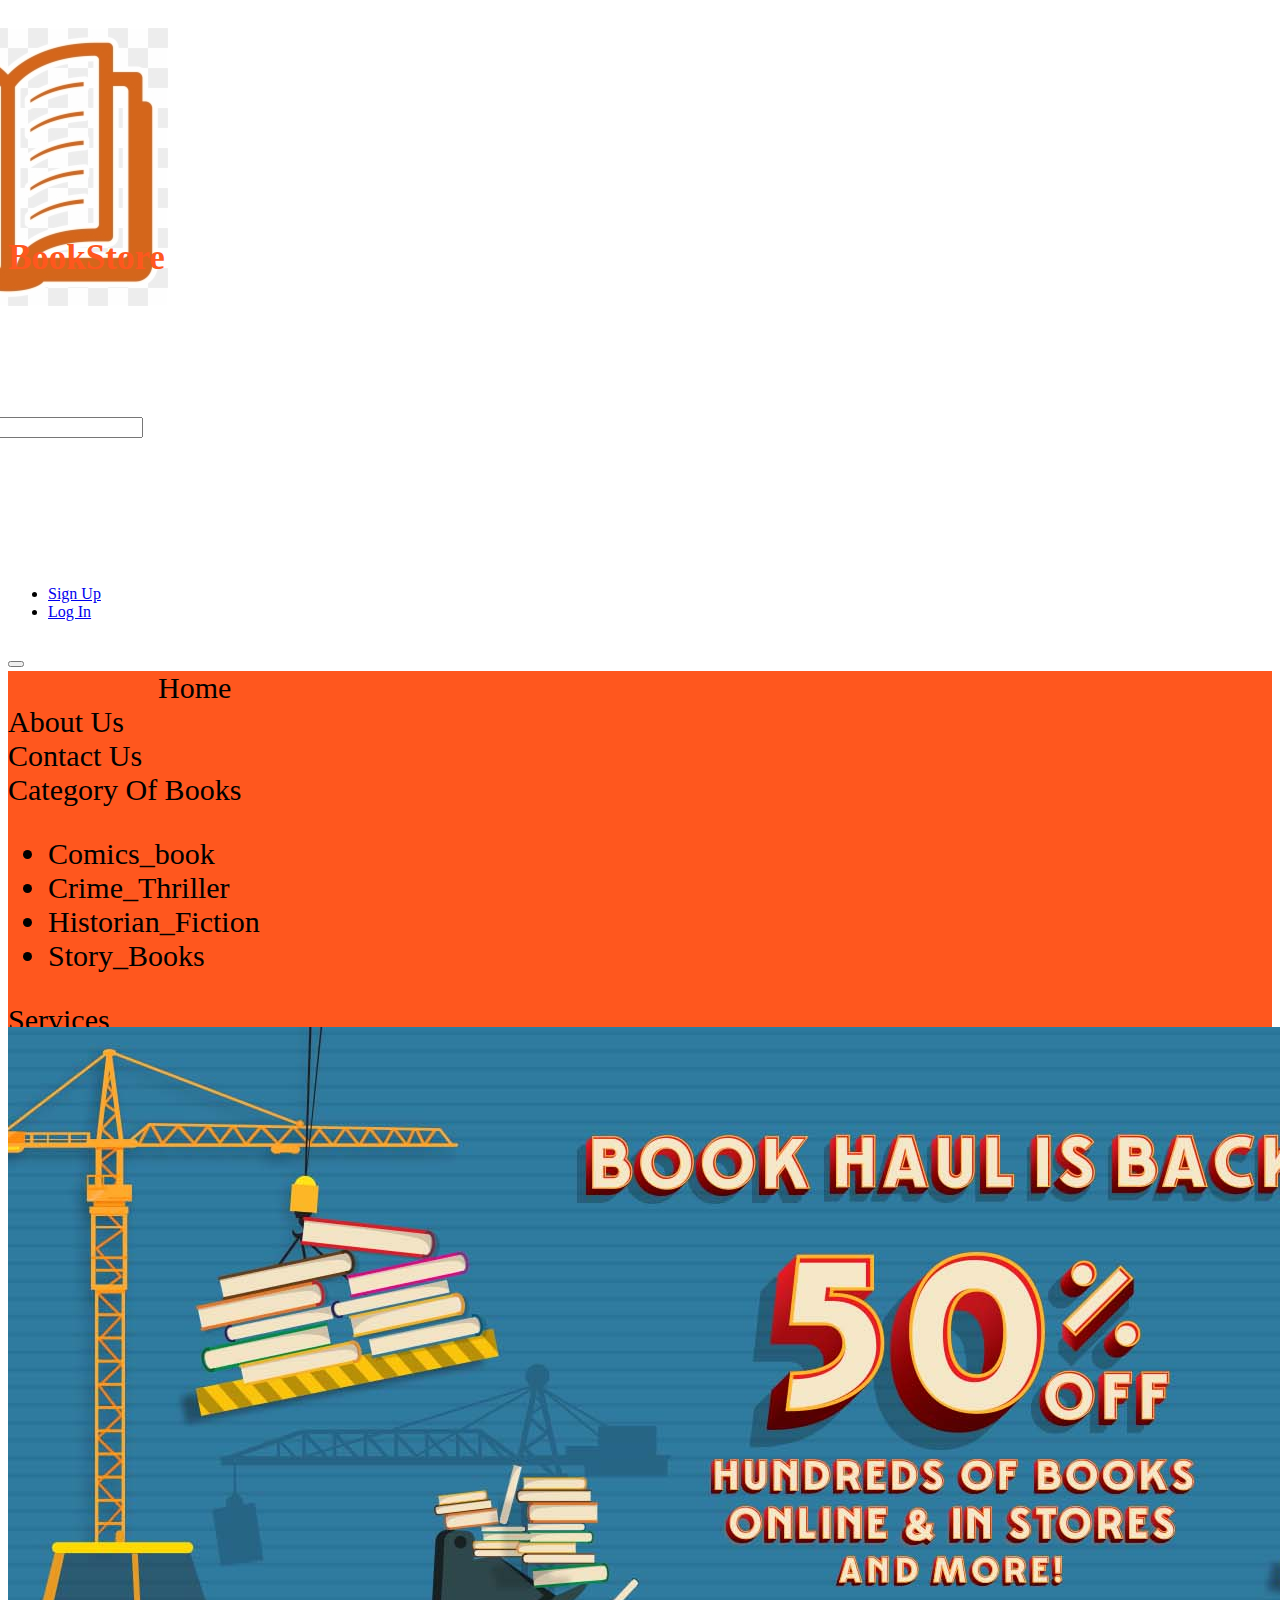
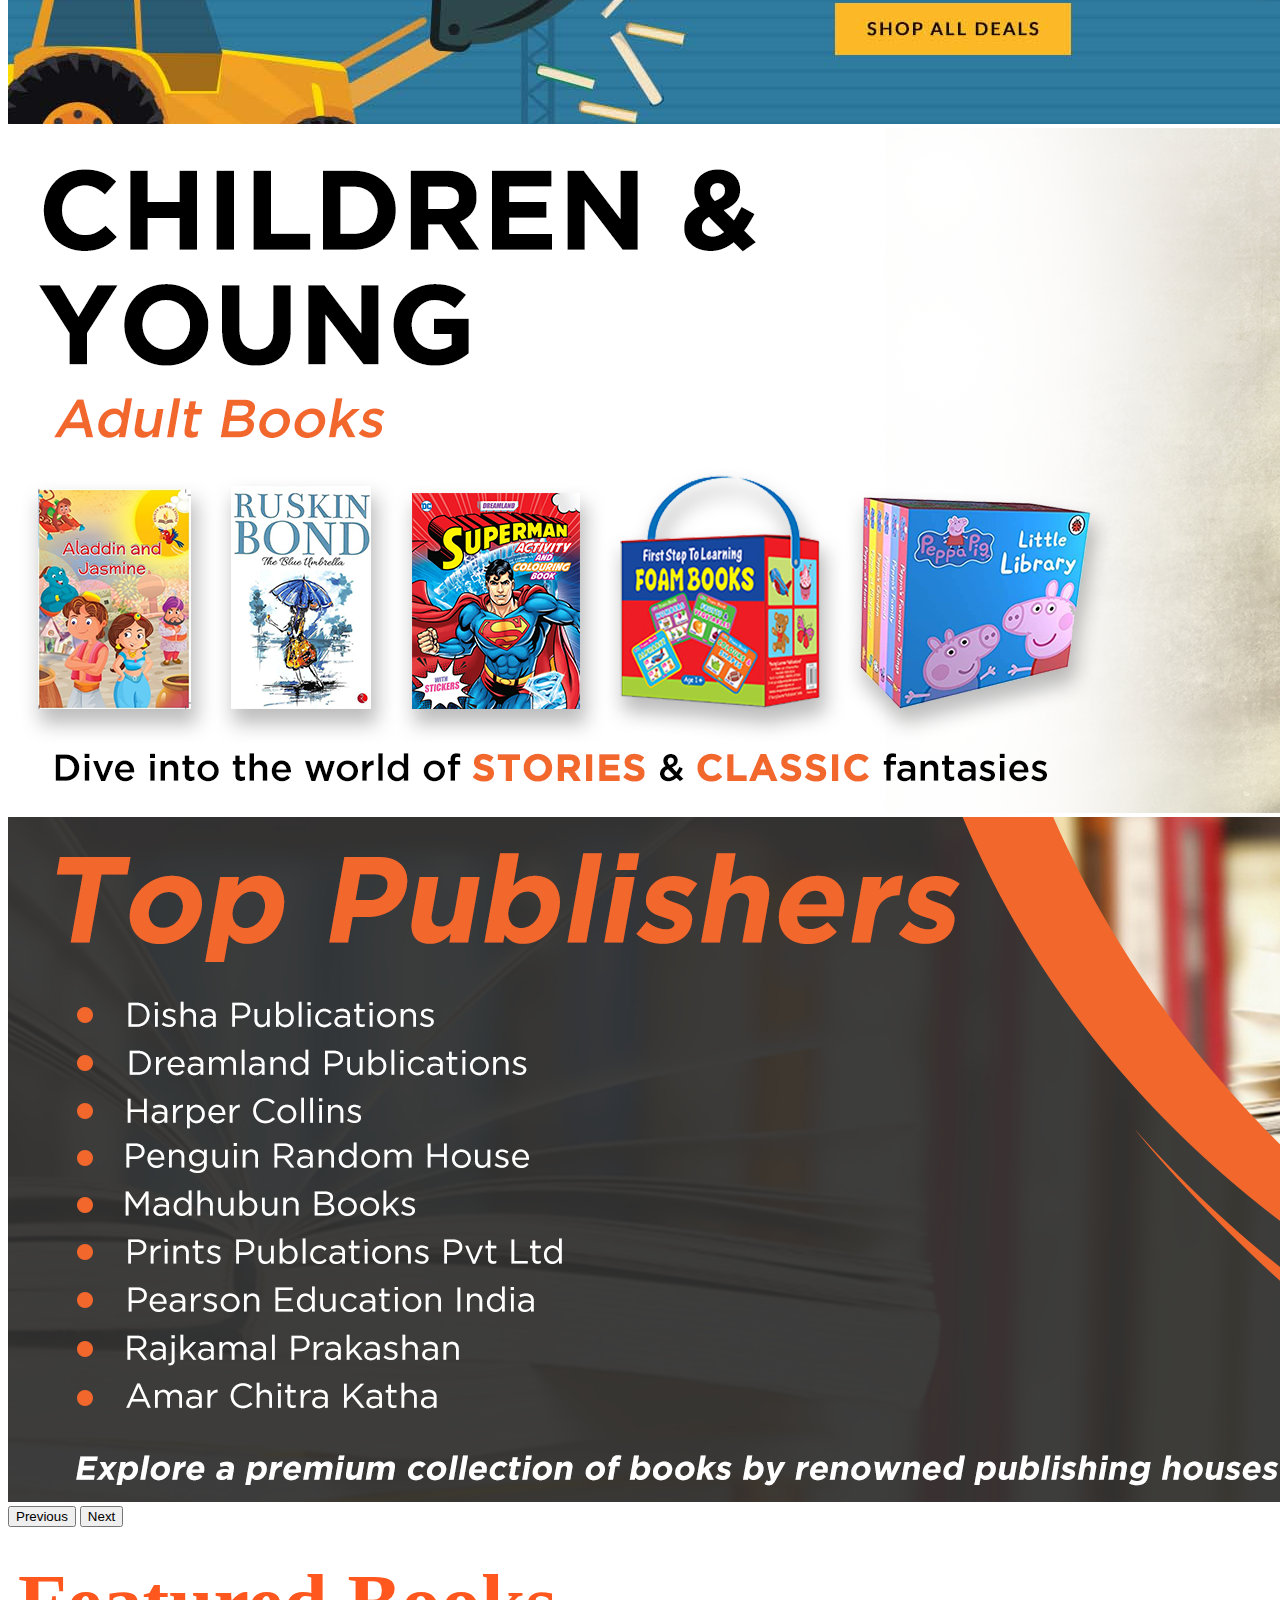
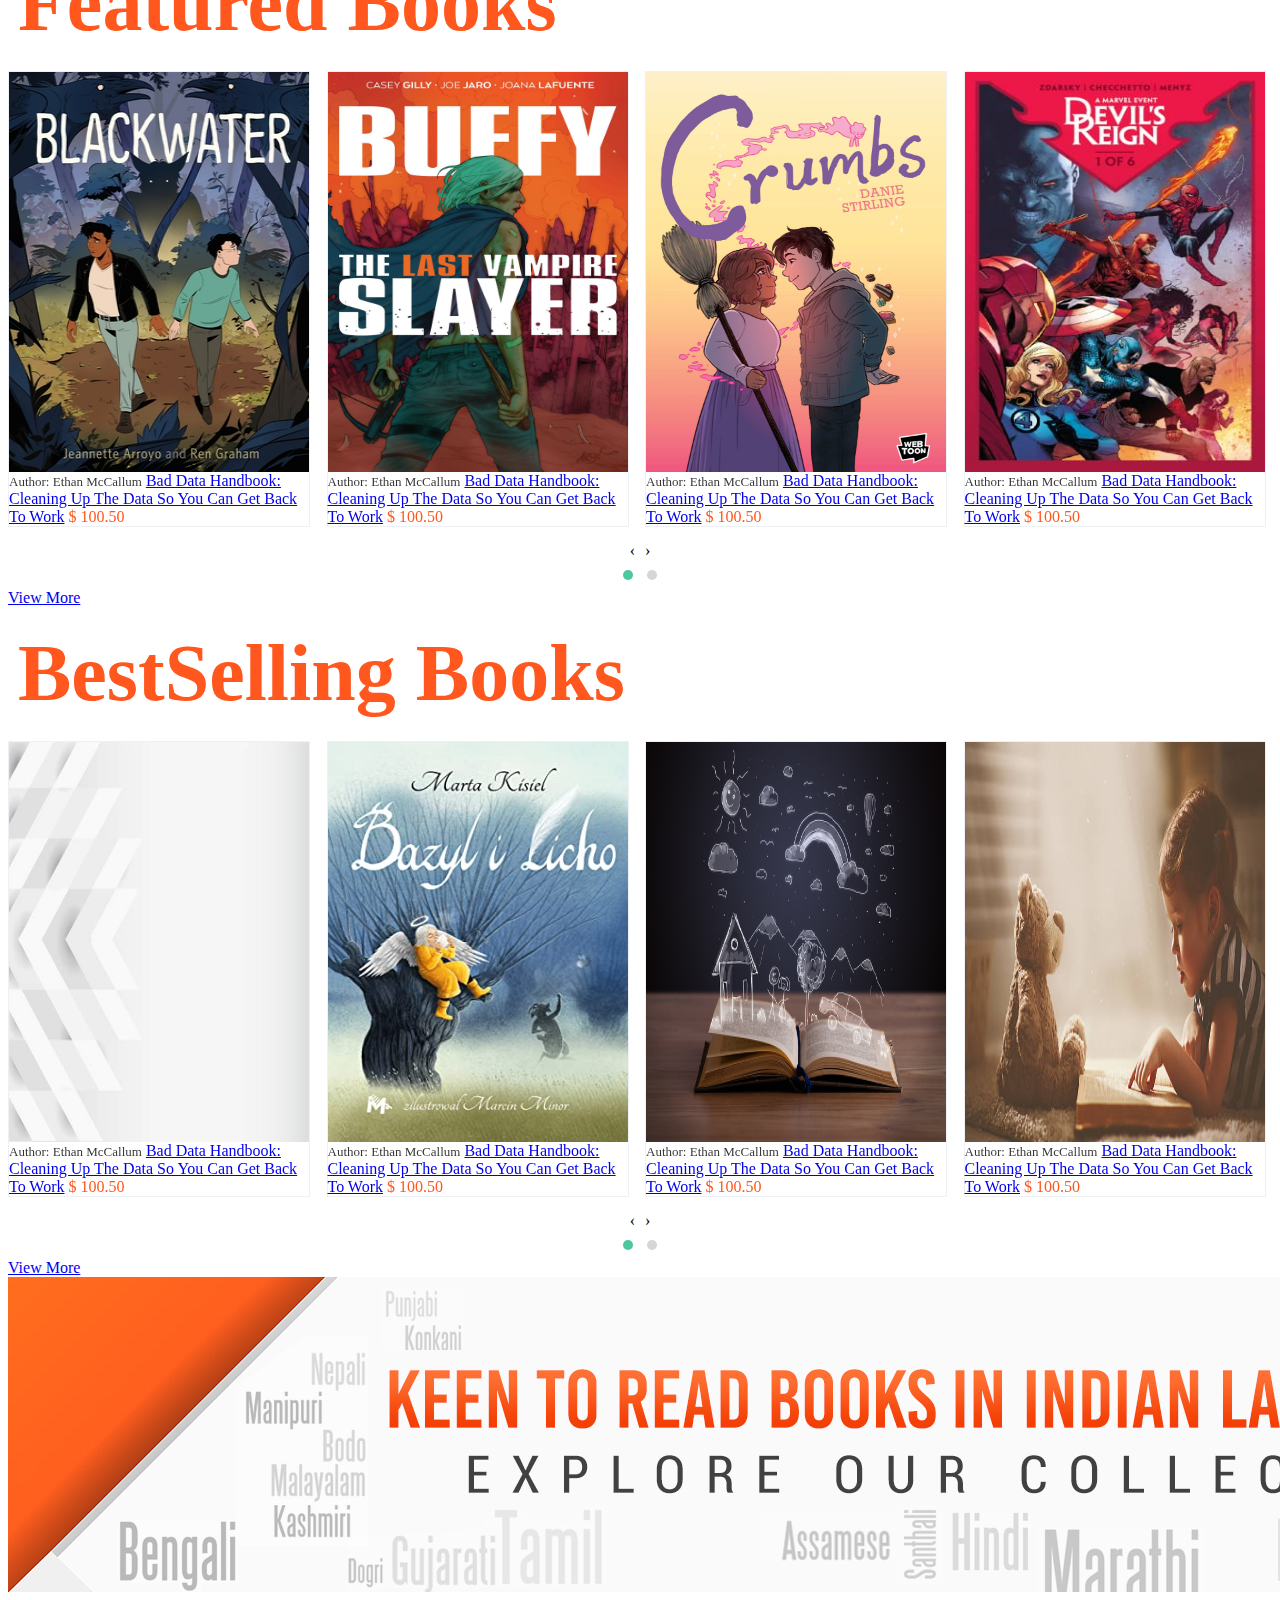
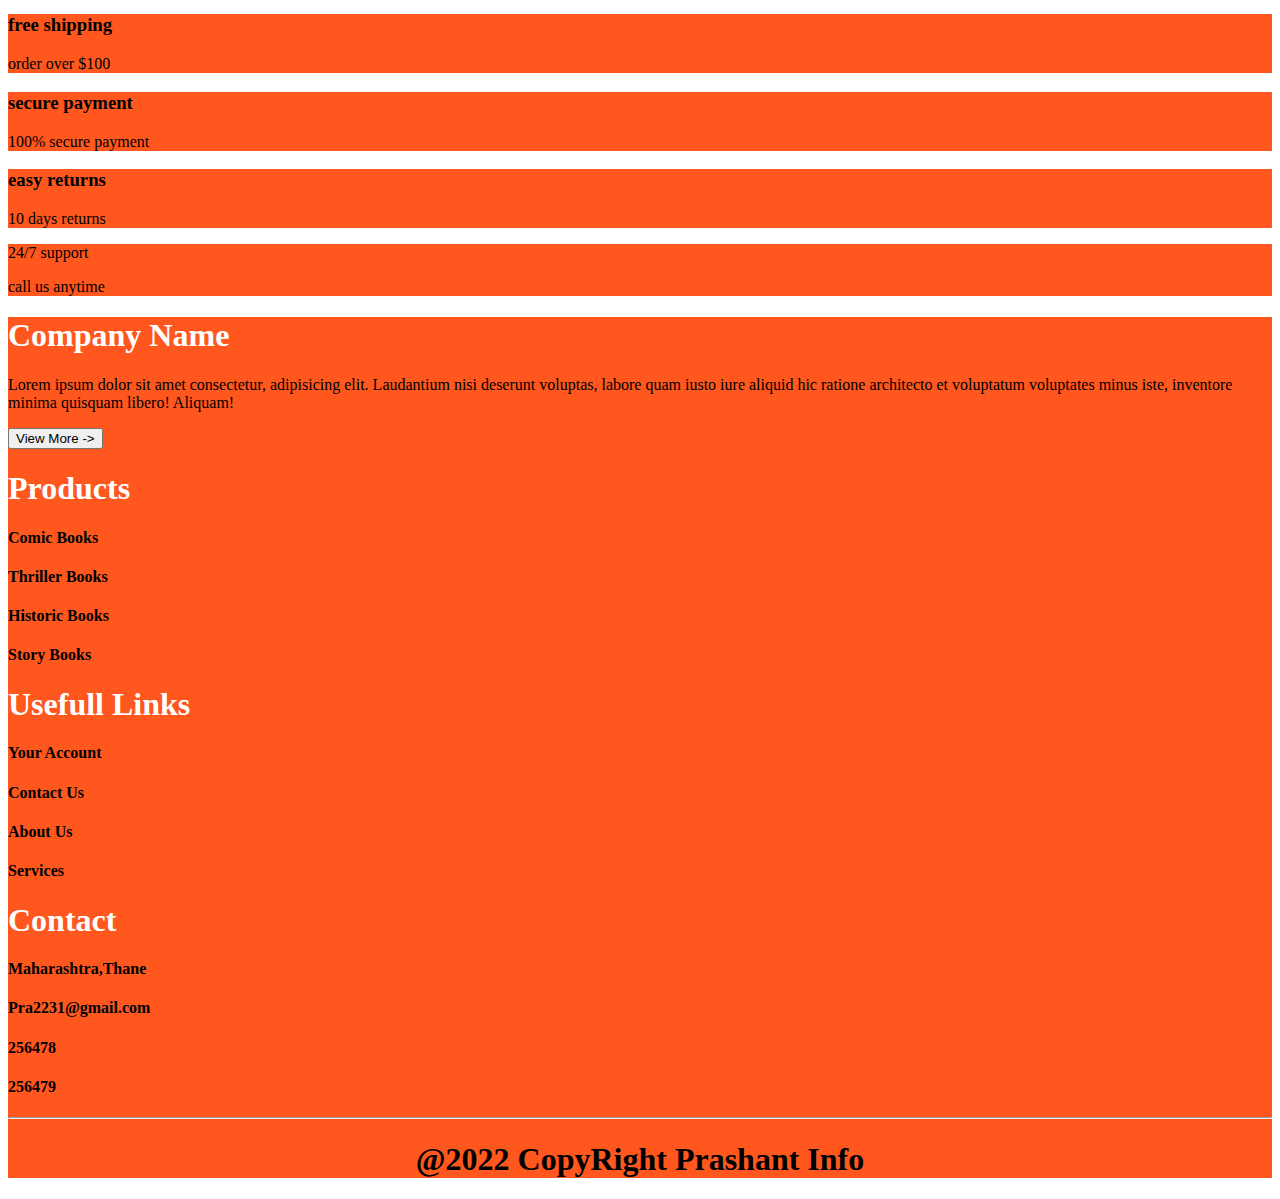
==== index.html @ 29fd8cc7 "new" ====
<!DOCTYPE html>
<html lang="en">

<head>
    <meta charset="UTF-8">
    <meta http-equiv="X-UA-Compatible" content="IE=edge">
    <meta name="viewport" content="width=device-width, initial-scale=1.0">
    <title>Document</title>
    <link href="https://cdn.jsdelivr.net/npm/bootstrap@5.0.2/dist/css/bootstrap.min.css" rel="stylesheet"
        integrity="sha384-EVSTQN3/azprG1Anm3QDgpJLIm9Nao0Yz1ztcQTwFspd3yD65VohhpuuCOmLASjC" crossorigin="anonymous">
    <link rel="stylesheet" href="https://cdnjs.cloudflare.com/ajax/libs/font-awesome/6.1.2/css/all.min.css"
        integrity="sha512-1sCRPdkRXhBV2PBLUdRb4tMg1w2YPf37qatUFeS7zlBy7jJI8Lf4VHwWfZZfpXtYSLy85pkm9GaYVYMfw5BC1A=="
        crossorigin="anonymous" referrerpolicy="no-referrer" />
    <link rel="stylesheet" href="assets/css/owl.carousel.css">
    <link rel="stylesheet" href="assets/css/owl.theme.green.css">
    <link rel="stylesheet" href="assets/css/index.css">
</head>
</head>

<body>

    <section>
        <div class="nav">
            <div class="container">
                <div class="row">
                    <div class="col-sm-6 col-6 col-md-3 order-1 nav-h  text-center order-md-1">
                        <img src="assets/img/collogo.jpg" class="img-fluid w-50 " alt="">
                        <h1>BookStore</h1>
                    </div>
                    <div class="col-sm-12 col-md-7 order-3 order-md-2 pt-4"> <input type="text" class="form-control "
                            id="inpt" onkeyup="myinput()">
                    </div>
                    <div class="col-sm-6 col-6  col-md-2 order-2 order-md-3 text-center fs-1 pt-3 ">

                        <div class=" dropdown">
                            <a class="nav-link dropdown-toggle" href="#" id="navbarDropdown" role="button"
                                data-bs-toggle="dropdown" aria-expanded="false">
                                <i class="fa-solid fa-user fw-bold fav1"></i>
                            </a>
                            <ul class="dropdown-menu text-center bookcategory" aria-labelledby="navbarDropdown">
                                <li><a class="dropdown-item" href="signup.html">Sign Up</a>
                                </li>
                                <li><a class="dropdown-item" href="login.html">Log In</a>
                                </li>
                            </ul>
                        </div>
                    </div>
                </div>
            </div>
        </div>

        <!-- 2nd navbar -->
        <div class="bgr">
            <div class="na nav1">
                <nav class="navbar navbar-expand-lg navbar-light bg-light   ">

                    <button class="navbar-toggler bg-dark" type="button" data-bs-toggle="collapse"
                        data-bs-target="#navbarTogglerDemo03" aria-controls="navbarTogglerDemo03" aria-expanded="false"
                        aria-label="Toggle navigation">
                        <span class="navbar-toggler-icon"></span>
                    </button>
                    <div class="collapse navbar-collapse colr1" id="navbarTogglerDemo03">
                        <div class="col-3 col-md-3 col-lg-3 co"><a href="index.html"><span class="nav1-hm">Home</span></a></div>
                        <div class="col-2 col-md-2 col-lg-2 co"><a href="aboutus.html">About Us</a></div>
                        <div class="col-2 col-md-2 col-lg-2 co"><a href="contactus.html">Contact Us</a></div>
                        <div class="col-2 col-md-2 col-lg-2 co">
                            <div class=" dropdown">
                                <a class="nav-link dropdown-toggle" href="#" id="navbarDropdown" role="button"
                                    data-bs-toggle="dropdown" aria-expanded="false">
                                    Category Of Books
                                </a>
                                <ul class="dropdown-menu text-center bookcategory" aria-labelledby="navbarDropdown">
                                    <li><a class="dropdown-item"
                                            href="category.html?category=comics_book">Comics_book</a></li>
                                    <li><a class="dropdown-item"
                                            href="category.html?category=crime_thriller">Crime_Thriller</a>
                                    </li>
                                    <li><a class="dropdown-item"
                                            href="category.html?category=historian_fiction">Historian_Fiction</a></li>
                                    <li><a class="dropdown-item"
                                            href="category.html?category=story_books">Story_Books</a></li>
                                </ul>
                            </div>
                        </div>
                        <div class="col-3 col-md-3 col-lg-3 co"><a href="services.html"><span
                                    class="ms-5">Services</span></a></div>

                    </div>
                </nav>
            </div>
        </div>
        <!-- carousal strts-->
        <div id="carouselExampleControls" class="carousel slide" data-bs-ride="carousel">
            <div class="carousel-inner">
                <div class="carousel-item active">
                    <img src="assets/img/o4.jpg" class="d-block w-100 card-img" alt="...">
                </div>
                <div class="carousel-item">
                    <img src="assets/img/ban3.png" class="d-block w-100" alt="...">
                </div>
                <div class="carousel-item">
                    <img src="assets/img/ban1.png" class="d-block w-100" alt="...">
                </div>
            </div>
            <button class="carousel-control-prev " type="button" data-bs-target="#carouselExampleControls"
                data-bs-slide="prev">
                <span class="carousel-control-prev-icon" aria-hidden="true"></span>
                <span class="visually-hidden">Previous</span>
            </button>
            <button class="carousel-control-next" type="button" data-bs-target="#carouselExampleControls"
                data-bs-slide="next">
                <span class="carousel-control-next-icon" aria-hidden="true"></span>
                <span class="visually-hidden">Next</span>
            </button>
        </div>
    </section>
    <!-- Books section -->
    <section>
        <div class="container-fluid">
            <div class="row my-5">
                <h1 class="text-center"><span class="border p-2 fav1"> Featured Books</span></h1>
            </div>
            <div class="row g-4 my-5 mx-auto owl-carousel owl-theme">
                <div class="col product-item mx-auto">
                    <div class="product-img">
                        <a href="pagr.html"><img src="assets/img/img/Comics_book/Blackwater.jpg" alt=""
                                class="img-fluid d-block mx-auto"></a>
                        <div class="row btns w-100 mx-auto text-center">
                            <button type="button" class="col-6 py-2">
                                <i class="fa fa-cart-plus"></i> Add to Cart
                            </button>
                            <button type="button" class="col-6 py-2">
                                <i class="fa fa-binoculars"></i> View
                            </button>
                        </div>
                    </div>

                    <div class="product-info p-3">
                        <span class="product-type">Author: Ethan McCallum</span>
                        <a href="#" class="d-block text-dark text-decoration-none py-2 product-name">Bad Data Handbook:
                            Cleaning Up The Data So You Can Get Back To Work</a>
                        <span class="product-price">$ 100.50</span>

                    </div>
                </div>
                <div class="col product-item mx-auto">
                    <div class="product-img">
                        <a href="cart_page.html"><img src="assets/img/img/Comics_book/Buffy the Last Vampire Slayer.jpg"
                                alt="" class="img-fluid d-block mx-auto"></a>
                        <span class="heart-icon">
                            <i class="far fa-heart"></i>
                        </span>
                        <div class="row btns w-100 mx-auto text-center">
                            <button type="button" class="col-6 py-2">
                                <i class="fa fa-cart-plus"></i> Add to Cart
                            </button>
                            <button type="button" class="col-6 py-2">
                                <i class="fa fa-binoculars"></i> View more
                            </button>
                        </div>
                    </div>

                    <div class="product-info p-3">
                        <span class="product-type">Author: Ethan McCallum</span>
                        <a href="#" class="d-block text-dark text-decoration-none py-2 product-name">Bad Data Handbook:
                            Cleaning Up
                            The Data So You Can Get Back To Work</a>
                        <span class="product-price">$ 100.50</span>

                    </div>
                </div>
                <div class="col product-item mx-auto">
                    <div class="product-img">
                        <a href="cart_page.html"><img src="assets/img/img/Comics_book/Crumbs.jpg" alt=""
                                class="img-fluid d-block mx-auto"></a>
                        <span class="heart-icon">
                            <i class="far fa-heart"></i>
                        </span>
                        <div class="row btns w-100 mx-auto text-center">
                            <button type="button" class="col-6 py-2">
                                <i class="fa fa-cart-plus"></i> Add to Cart
                            </button>
                            <button type="button" class="col-6 py-2">
                                <i class="fa fa-binoculars"></i> View
                            </button>
                        </div>
                    </div>

                    <div class="product-info p-3">
                        <span class="product-type">Author: Ethan McCallum</span>
                        <a href="#" class="d-block text-dark text-decoration-none py-2 product-name">Bad Data Handbook:
                            Cleaning Up
                            The Data So You Can Get Back To Work</a>
                        <span class="product-price">$ 100.50</span>

                    </div>
                </div>
                <div class="col product-item mx-auto">
                    <div class="product-img">
                        <a href="cart_page.html"><img src="assets/img/img/Comics_book/Devil's Reign A Marvel Event.jpg"
                                alt="" class="img-fluid d-block mx-auto"></a>
                        <span class="heart-icon">
                            <i class="far fa-heart"></i>
                        </span>
                        <div class="row btns w-100 mx-auto text-center">
                            <button type="button" class="col-6 py-2">
                                <i class="fa fa-cart-plus"></i> Add to Cart
                            </button>
                            <button type="button" class="col-6 py-2">
                                <i class="fa fa-binoculars"></i> View
                            </button>
                        </div>
                    </div>

                    <div class="product-info p-3">
                        <span class="product-type">Author: Ethan McCallum</span>
                        <a href="#" class="d-block text-dark text-decoration-none py-2 product-name">Bad Data Handbook:
                            Cleaning Up
                            The Data So You Can Get Back To Work</a>
                        <span class="product-price">$ 100.50</span>

                    </div>
                </div>
                <div class="col product-item mx-auto">
                    <div class="product-img">
                        <a href="cart_page.html"><img src="assets/img/img/Comics_book/Injustice Year Zero.jpg" alt=""
                                class="img-fluid d-block mx-auto"></a>
                        <span class="heart-icon">
                            <i class="far fa-heart"></i>
                        </span>
                        <div class="row btns w-100 mx-auto text-center">
                            <button type="button" class="col-6 py-2">
                                <i class="fa fa-cart-plus"></i> Add to Cart
                            </button>
                            <button type="button" class="col-6 py-2">
                                <i class="fa fa-binoculars"></i> View
                            </button>
                        </div>
                    </div>

                    <div class="product-info p-3">
                        <span class="product-type">Author: Ethan McCallum</span>
                        <a href="#" class="d-block text-dark text-decoration-none py-2 product-name">Bad Data Handbook:
                            Cleaning Up
                            The Data So You Can Get Back To Work</a>
                        <span class="product-price">$ 100.50</span>

                    </div>
                </div>
                <div class="col product-item mx-auto">
                    <div class="product-img">
                        <a href="cart_page.html"><img src="assets/img/img/Comics_book/Saga.jpg" alt=""
                                class="img-fluid d-block mx-auto"></a>
                        <span class="heart-icon">
                            <i class="far fa-heart"></i>
                        </span>
                        <div class="row btns w-100 mx-auto text-center">
                            <button type="button" class="col-6 py-2">
                                <i class="fa fa-cart-plus"></i> Add to Cart
                            </button>
                            <button type="button" class="col-6 py-2">
                                <i class="fa fa-binoculars"></i> View
                            </button>
                        </div>
                    </div>

                    <div class="product-info p-3">
                        <span class="product-type">Author: Ethan McCallum</span>
                        <a href="#" class="d-block text-dark text-decoration-none py-2 product-name">Bad Data Handbook:
                            Cleaning Up
                            The Data So You Can Get Back To Work</a>
                        <span class="product-price">$ 100.50</span>
                    </div>
                </div>
                <div class="col product-item mx-auto">
                    <div class="product-img">
                        <a href="cart_page.html"><img src="assets/img/img/Comics_book/Supergirl Woman of Tomorrow.jpg"
                                alt="" class="img-fluid d-block mx-auto"></a>
                        <span class="heart-icon">
                            <i class="far fa-heart"></i>
                        </span>
                        <div class="row btns w-100 mx-auto text-center">
                            <button type="button" class="col-6 py-2">
                                <i class="fa fa-cart-plus"></i> Add to Cart
                            </button>
                            <button type="button" class="col-6 py-2">
                                <i class="fa fa-binoculars"></i> View
                            </button>
                        </div>
                    </div>

                    <div class="product-info p-3">
                        <span class="product-type">Author: Ethan McCallum</span>
                        <a href="#" class="d-block text-dark text-decoration-none py-2 product-name">Bad Data Handbook:
                            Cleaning Up
                            The Data So You Can Get Back To Work</a>
                        <span class="product-price">$ 100.50</span>

                    </div>
                </div>
                <div class="col product-item mx-auto">
                    <div class="product-img">
                        <a href="cart_page.html"> <img
                                src="assets/img/img/Comics_book/Star Wars The High Republic Adventures, Vol. 2.jpg"
                                alt="" class="img-fluid d-block mx-auto"></a>
                        <span class="heart-icon">
                            <i class="far fa-heart"></i>
                        </span>
                        <div class="row btns w-100 mx-auto text-center">
                            <button type="button" class="col-6 py-2">
                                <i class="fa fa-cart-plus"></i> Add to Cart
                            </button>
                            <button type="button" class="col-6 py-2">
                                <i class="fa fa-binoculars"></i> View
                            </button>
                        </div>
                    </div>

                    <div class="product-info p-3">
                        <span class="product-type">Author: Ethan McCallum</span>
                        <a href="#" class="d-block text-dark text-decoration-none py-2 product-name">Bad Data Handbook:
                            Cleaning Up
                            The Data So You Can Get Back To Work</a>
                        <span class="product-price">$ 100.50</span>
                    </div>
                </div>
            </div>

            <div class="view_more m-auto d-flex align-items-center justify-content-center pt-0 pb-4">
                <a href="category.html?category=Featured_book" class="btn viewbtn getcardbtn">
                    View More
                </a>
            </div>
        </div>
        <!-- Featured Books -->
        <div class="container-fluid">
            <div class="row my-5">
                <h1 class="text-center"><span class="border p-2 fav1"> BestSelling Books</span></h1>
            </div>
            <div class="row g-4 my-5 mx-auto owl-carousel owl-theme">
                <div class="col product-item mx-auto">
                    <div class="product-img">
                        <a href="pagr.html"><img src="assets/img/img/story_books/1.jpg" alt=""
                                class="img-fluid d-block mx-auto"></a>
                        <div class="row btns w-100 mx-auto text-center">
                            <button type="button" class="col-6 py-2">
                                <i class="fa fa-cart-plus"></i> Add to Cart
                            </button>
                            <button type="button" class="col-6 py-2">
                                <i class="fa fa-binoculars"></i> View
                            </button>
                        </div>
                    </div>

                    <div class="product-info p-3">
                        <span class="product-type">Author: Ethan McCallum</span>
                        <a href="#" class="d-block text-dark text-decoration-none py-2 product-name">Bad Data Handbook:
                            Cleaning Up The Data So You Can Get Back To Work</a>
                        <span class="product-price">$ 100.50</span>

                    </div>
                </div>
                <div class="col product-item mx-auto">
                    <div class="product-img">
                        <a href="pagr.html"><img src="assets/img/img/story_books/Bazyl i Licho.jpg" alt=""
                                class="img-fluid d-block mx-auto"></a>
                        <span class="heart-icon">
                            <i class="far fa-heart"></i>
                        </span>
                        <div class="row btns w-100 mx-auto text-center">
                            <button type="button" class="col-6 py-2">
                                <i class="fa fa-cart-plus"></i> Add to Cart
                            </button>
                            <button type="button" class="col-6 py-2">
                                <i class="fa fa-binoculars"></i> View more
                            </button>
                        </div>
                    </div>

                    <div class="product-info p-3">
                        <span class="product-type">Author: Ethan McCallum</span>
                        <a href="#" class="d-block text-dark text-decoration-none py-2 product-name">Bad Data Handbook:
                            Cleaning Up
                            The Data So You Can Get Back To Work</a>
                        <span class="product-price">$ 100.50</span>

                    </div>
                </div>
                <div class="col product-item mx-auto">
                    <div class="product-img">
                        <a href="pagr.html"><img src="assets/img/img/story_books/c-1.jpg" alt=""
                                class="img-fluid d-block mx-auto"></a>
                        <span class="heart-icon">
                            <i class="far fa-heart"></i>
                        </span>
                        <div class="row btns w-100 mx-auto text-center">
                            <button type="button" class="col-6 py-2">
                                <i class="fa fa-cart-plus"></i> Add to Cart
                            </button>
                            <button type="button" class="col-6 py-2">
                                <i class="fa fa-binoculars"></i> View
                            </button>
                        </div>
                    </div>

                    <div class="product-info p-3">
                        <span class="product-type">Author: Ethan McCallum</span>
                        <a href="#" class="d-block text-dark text-decoration-none py-2 product-name">Bad Data Handbook:
                            Cleaning Up
                            The Data So You Can Get Back To Work</a>
                        <span class="product-price">$ 100.50</span>

                    </div>
                </div>
                <div class="col product-item mx-auto">
                    <div class="product-img">
                        <a href="pagr.html"><img src="assets/img/img/story_books/c-2.jpg" alt=""
                                class="img-fluid d-block mx-auto"></a>
                        <span class="heart-icon">
                            <i class="far fa-heart"></i>
                        </span>
                        <div class="row btns w-100 mx-auto text-center">
                            <button type="button" class="col-6 py-2">
                                <i class="fa fa-cart-plus"></i> Add to Cart
                            </button>
                            <button type="button" class="col-6 py-2">
                                <i class="fa fa-binoculars"></i> View
                            </button>
                        </div>
                    </div>

                    <div class="product-info p-3">
                        <span class="product-type">Author: Ethan McCallum</span>
                        <a href="#" class="d-block text-dark text-decoration-none py-2 product-name">Bad Data Handbook:
                            Cleaning Up
                            The Data So You Can Get Back To Work</a>
                        <span class="product-price">$ 100.50</span>

                    </div>
                </div>
                <div class="col product-item mx-auto">
                    <div class="product-img">
                        <a href="pagr.html"><img src="assets/img/img/story_books/c-3.jpg" alt=""
                                class="img-fluid d-block mx-auto"></a>
                        <span class="heart-icon">
                            <i class="far fa-heart"></i>
                        </span>
                        <div class="row btns w-100 mx-auto text-center">
                            <button type="button" class="col-6 py-2">
                                <i class="fa fa-cart-plus"></i> Add to Cart
                            </button>
                            <button type="button" class="col-6 py-2">
                                <i class="fa fa-binoculars"></i> View
                            </button>
                        </div>
                    </div>

                    <div class="product-info p-3">
                        <span class="product-type">Author: Ethan McCallum</span>
                        <a href="#" class="d-block text-dark text-decoration-none py-2 product-name">Bad Data Handbook:
                            Cleaning Up
                            The Data So You Can Get Back To Work</a>
                        <span class="product-price">$ 100.50</span>

                    </div>
                </div>
                <div class="col product-item mx-auto">
                    <div class="product-img">
                        <a href="pagr.html"><img src="assets/img/img/story_books/Escape from Hat.jpg" alt=""
                                class="img-fluid d-block mx-auto"></a>
                        <span class="heart-icon">
                            <i class="far fa-heart"></i>
                        </span>
                        <div class="row btns w-100 mx-auto text-center">
                            <button type="button" class="col-6 py-2">
                                <i class="fa fa-cart-plus"></i> Add to Cart
                            </button>
                            <button type="button" class="col-6 py-2">
                                <i class="fa fa-binoculars"></i> View
                            </button>
                        </div>
                    </div>

                    <div class="product-info p-3">
                        <span class="product-type">Author: Ethan McCallum</span>
                        <a href="#" class="d-block text-dark text-decoration-none py-2 product-name">Bad Data Handbook:
                            Cleaning Up
                            The Data So You Can Get Back To Work</a>
                        <span class="product-price">$ 100.50</span>
                    </div>
                </div>
                <div class="col product-item mx-auto">
                    <div class="product-img">
                        <a href="pagr.html"><img src="assets/img/img/story_books/Two Dogs.jpg" alt=""
                                class="img-fluid d-block mx-auto"></a>
                        <span class="heart-icon">
                            <i class="far fa-heart"></i>
                        </span>
                        <div class="row btns w-100 mx-auto text-center">
                            <button type="button" class="col-6 py-2">
                                <i class="fa fa-cart-plus"></i> Add to Cart
                            </button>
                            <button type="button" class="col-6 py-2">
                                <i class="fa fa-binoculars"></i> View
                            </button>
                        </div>
                    </div>

                    <div class="product-info p-3">
                        <span class="product-type">Author: Ethan McCallum</span>
                        <a href="#" class="d-block text-dark text-decoration-none py-2 product-name">Bad Data Handbook:
                            Cleaning Up
                            The Data So You Can Get Back To Work</a>
                        <span class="product-price">$ 100.50</span>

                    </div>
                </div>
                <div class="col product-item mx-auto">
                    <div class="product-img">
                        <a href="pagr.html"> <img src="assets/img/img/story_books/J.R. Silver Writes Her World.jpg"
                                alt="" class="img-fluid d-block mx-auto"></a>
                        <span class="heart-icon">
                            <i class="far fa-heart"></i>
                        </span>
                        <div class="row btns w-100 mx-auto text-center">
                            <button type="button" class="col-6 py-2">
                                <i class="fa fa-cart-plus"></i> Add to Cart
                            </button>
                            <button type="button" class="col-6 py-2">
                                <i class="fa fa-binoculars"></i> View
                            </button>
                        </div>
                    </div>

                    <div class="product-info p-3">
                        <span class="product-type">Author: Ethan McCallum</span>
                        <a href="#" class="d-block text-dark text-decoration-none py-2 product-name">Bad Data Handbook:
                            Cleaning Up
                            The Data So You Can Get Back To Work</a>
                        <span class="product-price">$ 100.50</span>
                    </div>
                </div>
            </div>

            <div class="view_more m-auto d-flex align-items-center justify-content-center pt-0 pb-4">
                <a href="category.html?category=Featured_book" class="btn viewbtn getcardbtn">
                    View More
                </a>
            </div>
        </div>
    </section>


    <section>
        <img src="assets/img/ban.jpg" class="w-100" alt="">

        <div class="col-12 pt-4 mt-4">
            <div class="row g-0">
                <div class="col-md-3 g-0">
                    <div class="bg-white detailcard border-0">
                        <div class="card detailcard d-flex justify-content-between border-0">
                            <div class="row g-0 shadow rounded-pill mx-2 colr1">
                                <div class="col-4 col-sm-4 cardicon d-flex align-items-center justify-content-center">
                                    <i class="fas fa-shipping-fast fs-2"></i>
                                </div>
                                <div class="col-8 col-sm-8">
                                    <div class="card-body">
                                        <h3 class="card-text cardnum fs-6 fw-bold m-0">free shipping</h3>
                                        <p class="card-text cardname fs-6 m-0">order over $100</p>
                                    </div>
                                </div>
                            </div>
                        </div>
                    </div>
                </div>
                <div class="col-md-3">
                    <div class="bg-white detailcard border-0">
                        <div class="card detailcard border-0 d-flex justify-content-between">
                            <div class="row g-0 shadow rounded-pill mx-2 colr1">
                                <div class="col-4 col-sm-4 cardicon d-flex align-items-center justify-content-center">
                                    <i class="fas fa-lock fs-2"></i>
                                </div>
                                <div class="col-8 col-sm-8">
                                    <div class="card-body">
                                        <h3 class="card-text cardnum fs-5 fs-6 fw-bold m-0">secure payment</h3>
                                        <p class="card-text cardname fs-5 fs-6 m-0">100% secure payment</p>
                                    </div>
                                </div>
                            </div>
                        </div>
                    </div>
                </div>
                <div class="col-md-3">
                    <div class="bg-white detailcard border-0">
                        <div class="card detailcard border-0 d-flex justify-content-between">
                            <div class="row g-0 shadow rounded-pill mx-2 colr1">
                                <div class="col-4 col-sm-4 cardicon d-flex align-items-center justify-content-center">
                                    <i class="fas fa-redo-alt fs-2"></i>
                                </div>
                                <div class="col-8 col-sm-8">
                                    <div class="card-body">
                                        <h3 class="card-text cardnum fs-5 fs-6 fw-bold m-0">easy returns</h3>
                                        <p class="card-text cardname fs-5 fs-6 m-0">10 days returns</p>
                                    </div>
                                </div>
                            </div>
                        </div>
                    </div>
                </div>
                <div class="col-md-3">
                    <div class="bg-white detailcard border-0">
                        <div class="card detailcard border-0 d-flex justify-content-between">
                            <div class="row g-0 shadow rounded-pill mx-2 colr1">
                                <div class="col-4 col-sm-4 cardicon d-flex align-items-center justify-content-center">
                                    <i class="fas fa-headset fs-2"></i>
                                </div>
                                <div class="col-8 col-sm-8">
                                    <div class="card-body">
                                        <p class="card-text cardnum fs-5 fs-6 fw-bold m-0">24/7 support</p>
                                        <p class="card-text cardname fs-5 fs-6 m-0">call us anytime</p>
                                    </div>
                                </div>
                            </div>
                        </div>
                    </div>
                </div>
            </div>
        </div>
    </section>


    <section>
        <div class="container-fluid colr1">
            <div class="content ">
                <div class=" text-white mt-5 ">
                    <div class="row  ms-5 mt-5">
                        <div class="col-6 col-md-6 col-lg-3">
                            <h1 class="colr">Company Name</h1>
                            <p>Lorem ipsum dolor sit amet consectetur, adipisicing elit. Laudantium nisi deserunt
                                voluptas,
                                labore quam iusto iure aliquid hic ratione architecto et voluptatum voluptates minus
                                iste,
                                inventore minima quisquam libero! Aliquam!</p>
                            <button class="rounded-pill  p-3">View More -></button>
                        </div>
                        <div class="col-6 col-md-6 col-lg-3">
                            <div class="la">
                                <h1 class="colr">Products</h1>
                                <h4>Comic Books</h4>
                                <h4>Thriller Books</h4>
                                <h4>Historic Books</h4>
                                <h4>Story Books</h4>
                            </div>
                        </div>
                        <div class="col-6 col-md-6 col-lg-3">
                            <h1 class="colr">Usefull Links</h1>
                            <h4>Your Account</h4>
                            <h4>Contact Us</h4>
                            <h4>About Us</h4>
                            <h4>Services</h4>
                        </div>
                        <div class="col-6 col-md-6 col-lg-3">
                            <h1 class="colr">Contact</h1>
                            <h4><i class="fa-solid fa-location-pin colr"></i> Maharashtra,Thane</h4>
                            <h4><i class="fa-sharp fa-solid fa-envelope colr"></i> Pra2231@gmail.com</h4>
                            <h4><i class="fa-solid fa-phone colr"></i> 256478</h4>
                            <h4><i class="fa-solid fa-phone colr"></i> 256479</h4>
                        </div>
                    </div>
                    <hr>
                    <div class="div">
                        <h1 style="font-family: serif;text-align:center;">@2022 CopyRight Prashant Info</h1>
                    </div>
                </div>
            </div>
        </div>
    </section>




    <script src="https://cdn.jsdelivr.net/npm/bootstrap@5.0.2/dist/js/bootstrap.bundle.min.js"
        integrity="sha384-MrcW6ZMFYlzcLA8Nl+NtUVF0sA7MsXsP1UyJoMp4YLEuNSfAP+JcXn/tWtIaxVXM" crossorigin="anonymous">
    </script>
    <script src="assets/js/jquery.min.js"></script>
    <script src="assets/js/owl.carousel.js"></script>
    <script>
        $('.owl-carousel').owlCarousel({
            loop: true,
            margin: 10,
            nav: true,
            responsive: {
                0: {
                    items: 1
                },
                600: {
                    items: 3
                },
                1000: {
                    items: 4
                }
            }
        })
    </script>
</body>

</html>
---- assets/css/index.css ----
body {
  overflow-x: hidden;
  overflow-y: scroll;
}
.input-group {
  position: relative;
  display: flex;
  flex-wrap: wrap;
  align-items: stretch;
  width: 100%;
}
.fa1 {
  position: relative;
  left: 50px;
  bottom: 23px;
  font-size: 37px;
  color: #ff571e;
}
.colr {
  color: #ffffff;
}
.carousel {
  position: relative;
  bottom: 10px;
}
img.img-fluid.w-50 {
  position: relative;
  right: 160px;
  height: 75%;
  top: 20px;
}

.colr1 {
  background-color: #ff571e;
}
.colr3{
  background-color: black;
}
.co a {
  color: black;
}
.tk {
  font-size: 70px;
  top: 20px;
  position: relative;
}
.fa1 a {
  color: #ff571e;
}
.fa {
  position: relative;
  top: 4px;
  font-size: 32px;
}

.nav1-hm {
  left: 150px;
  position: relative;
}
.nav1 {
  position: relative;
  font-size: 30px;
  font-family: serif;
}
.fa i {
  color: #ff571e;
  display: flex;
}
.card1 {
  font-size: 20px;
  position: relative;
  right: 117px;
  top: 16px;
  font-family: serif;
}
.card1 h1 {
  font-size: 20px;
  top: 20px;
  position: relative;
}
.nav1 a {
  text-decoration: none;
}
.nav2 {
  position: relative;
  bottom: 8px;
}
.card1 h3 {
  font-size: 21px;
  top: 60px;
  position: relative;
}

.card1 p {
  position: relative;
  top: 40px;
  font-size: 15px;
}

.fav h1 {
  font-size: 19px;
  top: 10px;
  position: relative;
}
.fav h4 {
  font-size: 24px;
  position: relative;
  top: 7px;
}
.form-control{
  margin: 40px -50px;
}
.fav1 {
  color: #ff571e;
  font-size: 80px;
  margin: 20px 10px;
}
.nav-h h1 {
    position: relative;
    bottom: 75px;
    font-size: 35px;
    color: #ff571e;
}
.dropdown-toggle::after {
  display: none;
  margin-left: .255em;
  vertical-align: .255em;
  content: "";
  color: black;
  border-top: .3em solid;
  border-right: .3em solid transparent;
  border-bottom: 0;
  border-left: .3em solid transparent;
}
.index-card img {
  width: 100%;
  height: 400px;
}
.index-card {
  border: 1px solid;
  margin: 45px 0px;
  height: 540px;
}

.index-hea {
  text-align: center;
  border: 1px solid;
  padding: 10px;
  margin: 15px 500px;
  font-size: 50px;
  font-family: serif;
  color: #ff571e;
}
.index-card1 h3 {
  display: none;
  position: absolute;
  bottom: 176px;
  left: 0px;
  padding: 15px;
}
.index-card :hover + .index-card1 h3{
display: block;
width: 100%;
background-color: #ff571e;
}
.product-img img {
  height: 400px;
  width: 100%;
}
.ind-fav{
  margin: 10px 10px;
}
.ind-btn {
  padding: 5px;
  font-size: 40px;
  font-family: serif;
  color: #ff571e;
  border: none;
  border-bottom: 2px solid;
  border-left: 2px solid;
  margin: 25px 550px;
}
.product-img :hover {
  padding-inline: 10px;
}
.colr1 :hover{
    color: white;
    transition: all 0.9s ease-in-out;
}
.service{
  background:rgba(44, 43, 43,0.6)url(../img/ser16.jpg);
  background-repeat: no-repeat;
background-position: center center;
background-size: 100% 100%;
padding: 50px;
margin-top: -40px;
background-blend-mode: darken;
}
.service h1{
  color:#fff;
  font-weight: 700;
  font-size: 50px;
  text-transform:capitalize; 
}
.service h6{
  margin-bottom: 100px;
  color:#fff;
  font-weight: 700;
  font-size: 50px;
  text-transform:capitalize; 
}
.service-content:hover h2{
  display: none;
}

.service-content{
  background-color: rgba(255, 255, 255, 0.2);
  padding: 50px;
  height: 250px;
  box-shadow: 5px 5px 20px 0px #000;
  transition: all 0.5s;
  cursor: pointer;
 
}
.service-content h2{
text-align: center;
margin-top: 25px;
text-transform: uppercase;
color: #fff;
}

.service-content p{
  color: #6c757d;
  text-align: justify;
  display: none;
  font-style: italic;
  font-weight: 600;
  
}

.service-content:nth-child(1):hover{
  background: linear-gradient(45deg,rgba(255, 55, 28, 0.795)0%,rgba(225, 0, 124, 0.8)100%),url(../img/ser17.jpg);
  background-size: cover;  

} 
.service-content:hover.service-content p{
display: block;
color: #f2f2f2;
}
.service-content:hover{
  transform: scale(1.1,1.1);
}
@media (max-width:786px) {
  .m{
      margin-top: -50px;
  }
  
}

/* owl */



.product-item {
  border: 1px solid #edf0f5;
}

.product-img {
  position: relative;
  overflow: hidden;
}
.product-type {
  font-size: 13px;
  opacity: 0.8;
}

.product-name {
  transition: all 0.3s ease-in-out;
}

.product-name:hover {
  color: #ff571e !important;
}

.product-price {
  color: #ff571e;
}
.product-img:hover .btns {
  bottom: 0;
}
.product-item {
  width: 300px;
}
.btns {
  position: absolute;
  left: 0;
  bottom: -100%;
  font-size: 15px;
  font-weight: 300;
  transition: all 0.3s ease-in-out;
}

.btns button {
  border: none;
  background-color: #333;
  color: #fff;
  transition: all 0.5s ease-in-out;
}

.btns button i {
  color: #fff;
}

.btns button:hover,
.btns button i:hover {
  color: #ff571e;
}

.product-img:hover .btns {
  bottom: 0;
}
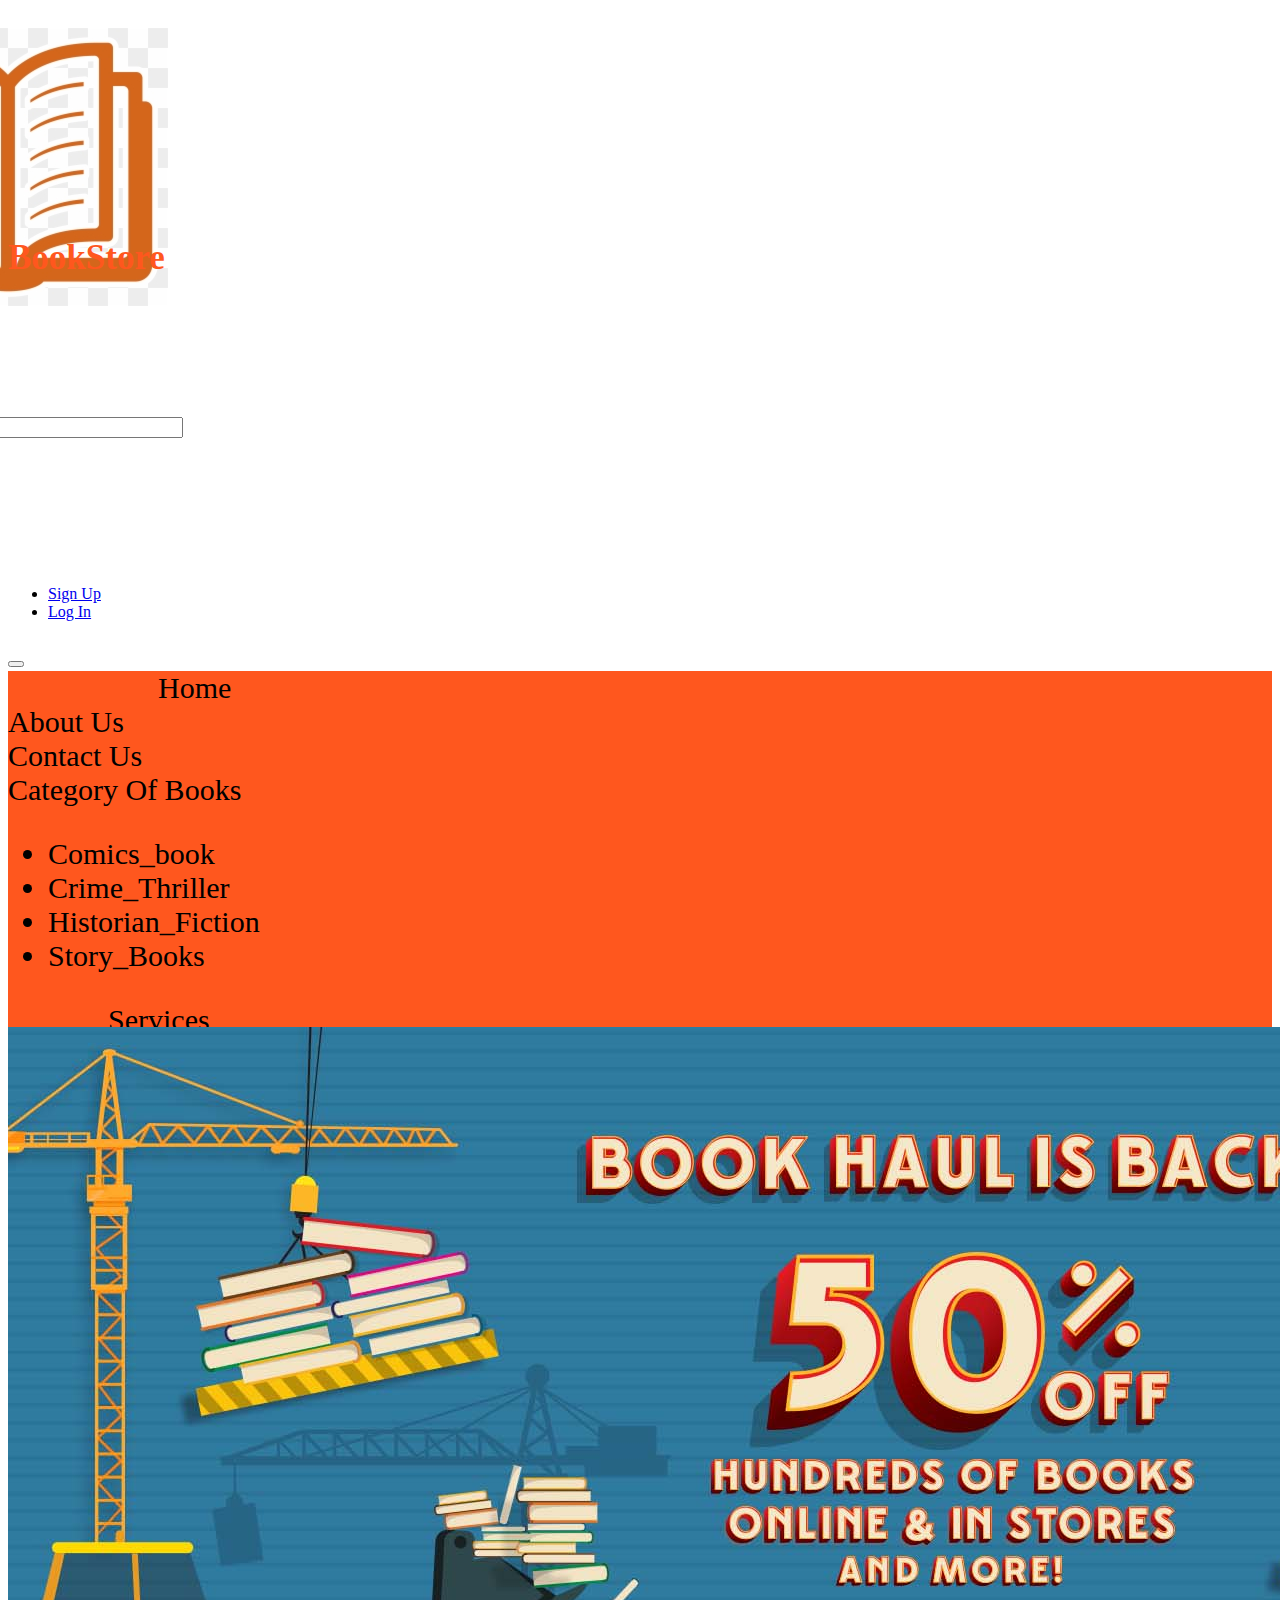
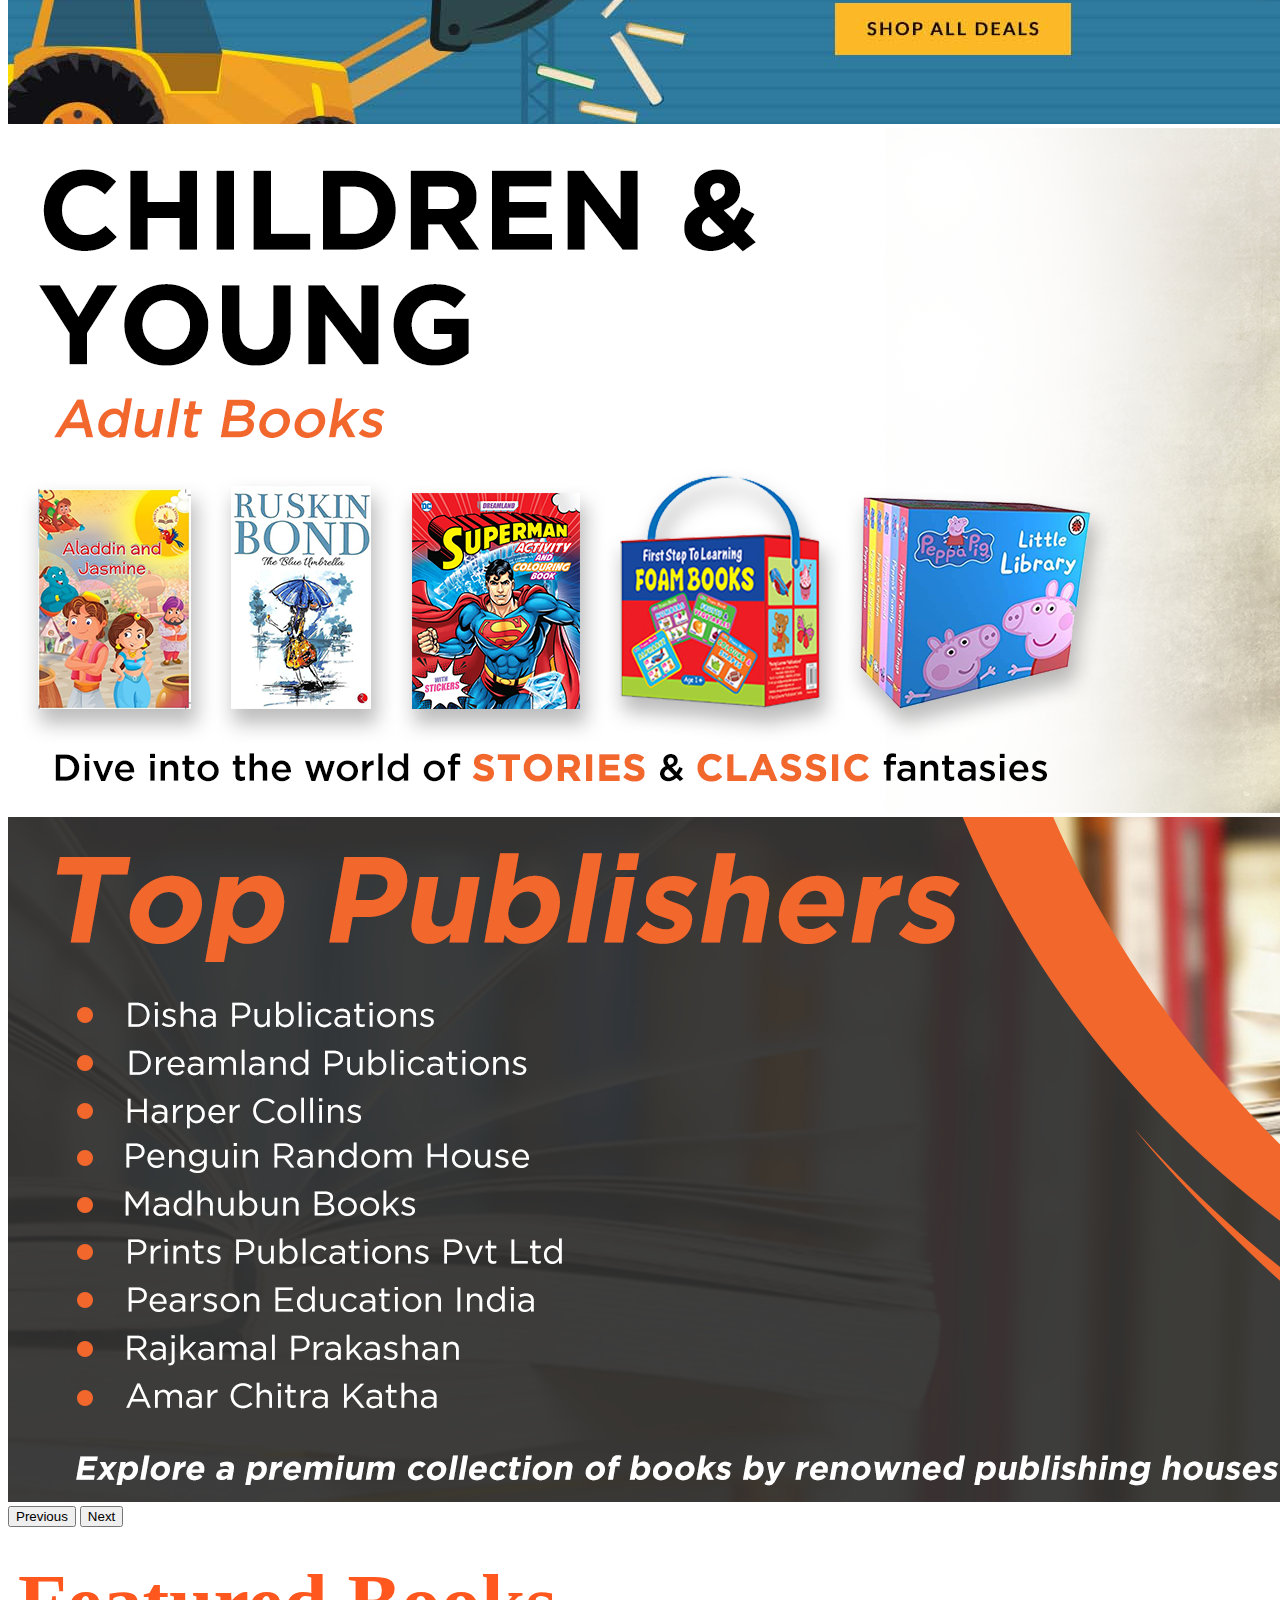
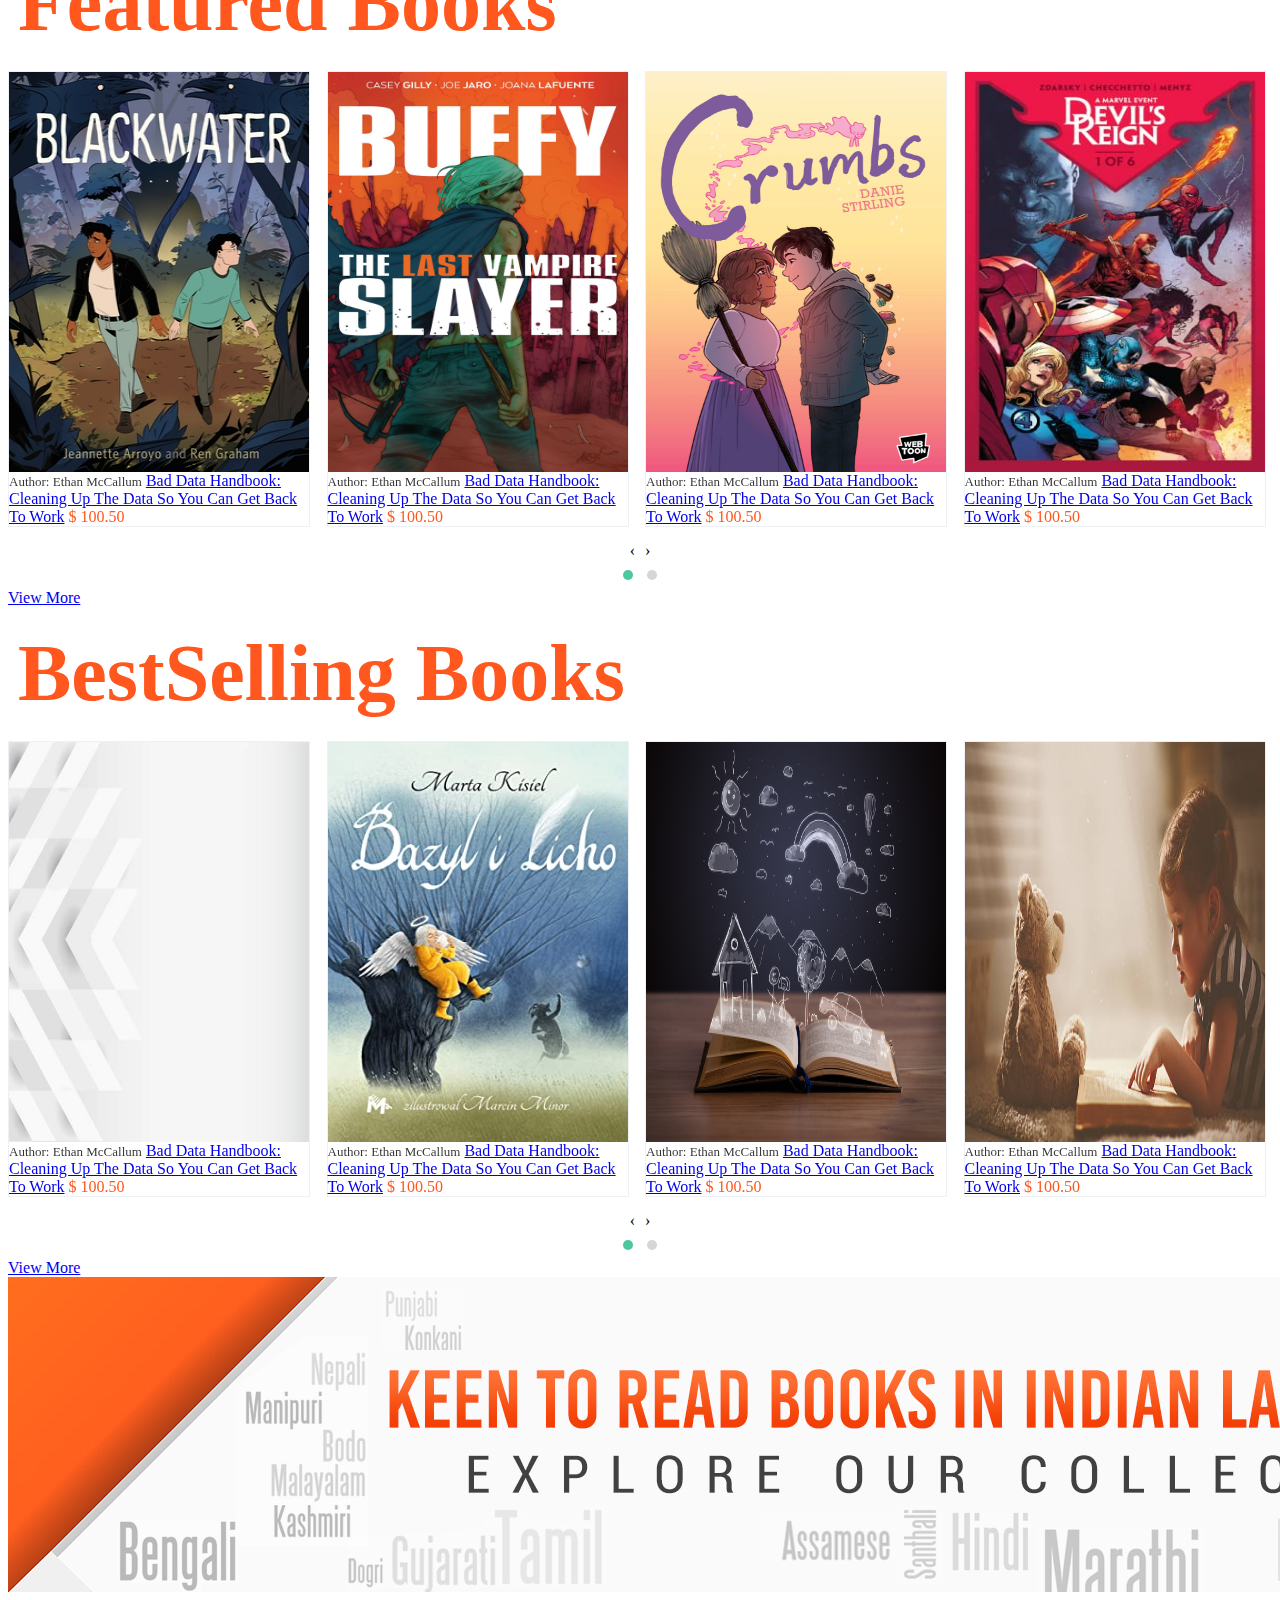
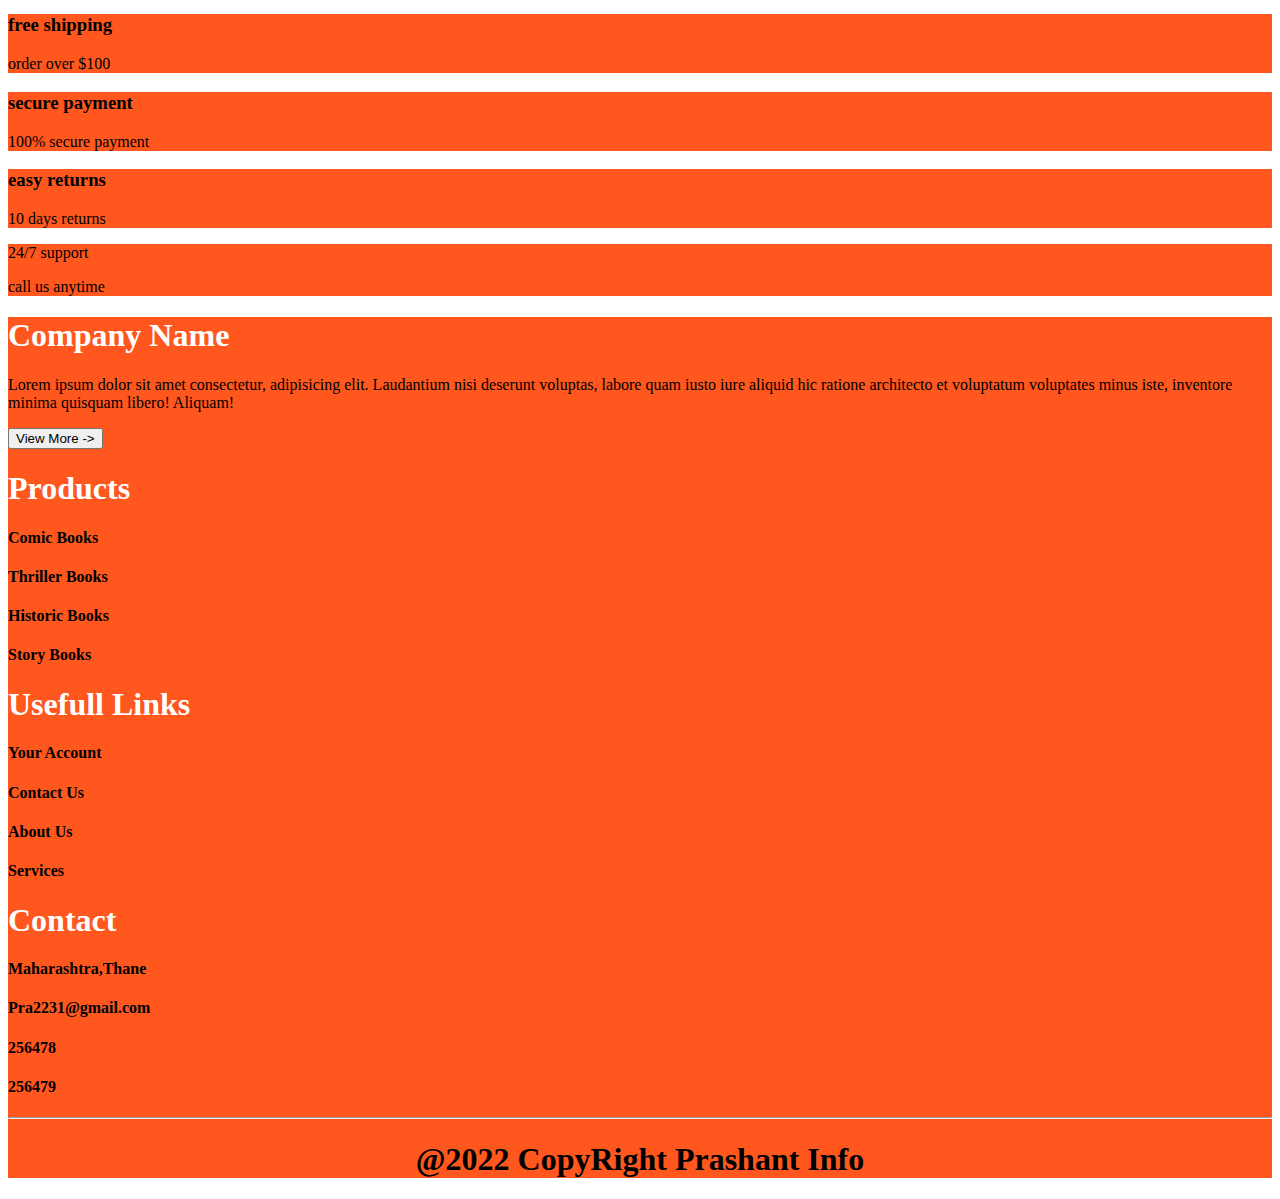
==== commit ceab9843: "my newcom" ====
--- a/index.html
+++ b/index.html
@@ -24,11 +24,13 @@
             <div class="container">
                 <div class="row">
                     <div class="col-sm-6 col-6 col-md-3 order-1 nav-h  text-center order-md-1">
-                        <img src="assets/img/collogo.jpg" class="img-fluid w-50 " alt="">
-                        <h1>BookStore</h1>
-                    </div>
-                    <div class="col-sm-12 col-md-7 order-3 order-md-2 pt-4"> <input type="text" class="form-control "
-                            id="inpt" onkeyup="myinput()">
+                        <a href="index.html">
+                            <img src="assets/img/collogo.jpg" class="img-fluid w-50 " alt="">
+                            <h1>BookStore</h1>
+                        </a>
+                    </div>
+                    <div class="col-sm-12 col-md-7 order-3 order-md-2 pt-4"> <input type="text"
+                            class="form-control frm1" id="inpt" onkeyup="myinput()">
                     </div>
                     <div class="col-sm-6 col-6  col-md-2 order-2 order-md-3 text-center fs-1 pt-3 ">
 
@@ -60,13 +62,14 @@
                         <span class="navbar-toggler-icon"></span>
                     </button>
                     <div class="collapse navbar-collapse colr1" id="navbarTogglerDemo03">
-                        <div class="col-3 col-md-3 col-lg-3 co"><a href="index.html"><span class="nav1-hm">Home</span></a></div>
+                        <div class="col-3 col-md-3 col-lg-3 co"><a href="index.html"><span
+                                    class="nav1-hm">Home</span></a></div>
                         <div class="col-2 col-md-2 col-lg-2 co"><a href="aboutus.html">About Us</a></div>
                         <div class="col-2 col-md-2 col-lg-2 co"><a href="contactus.html">Contact Us</a></div>
                         <div class="col-2 col-md-2 col-lg-2 co">
                             <div class=" dropdown">
-                                <a class="nav-link dropdown-toggle" href="#" id="navbarDropdown" role="button"
-                                    data-bs-toggle="dropdown" aria-expanded="false">
+                                <a class="nav-link dropdown-toggle me-5" href="#" id="navbarDropdown" role="button"
+                                    data-bs-toggle="dropdown" aria-expanded="false ">
                                     Category Of Books
                                 </a>
                                 <ul class="dropdown-menu text-center bookcategory" aria-labelledby="navbarDropdown">
@@ -82,8 +85,8 @@
                                 </ul>
                             </div>
                         </div>
-                        <div class="col-3 col-md-3 col-lg-3 co"><a href="services.html"><span
-                                    class="ms-5">Services</span></a></div>
+                        <div class="col-3 col-md-3 col-lg-3 co "><a href="services.html"><span
+                                    class="inser">Services</span></a></div>
 
                     </div>
                 </nav>
@@ -145,7 +148,7 @@
                 </div>
                 <div class="col product-item mx-auto">
                     <div class="product-img">
-                        <a href="cart_page.html"><img src="assets/img/img/Comics_book/Buffy the Last Vampire Slayer.jpg"
+                        <a href="pagr.html"><img src="assets/img/img/Comics_book/Buffy the Last Vampire Slayer.jpg"
                                 alt="" class="img-fluid d-block mx-auto"></a>
                         <span class="heart-icon">
                             <i class="far fa-heart"></i>
@@ -171,33 +174,33 @@
                 </div>
                 <div class="col product-item mx-auto">
                     <div class="product-img">
-                        <a href="cart_page.html"><img src="assets/img/img/Comics_book/Crumbs.jpg" alt=""
-                                class="img-fluid d-block mx-auto"></a>
-                        <span class="heart-icon">
-                            <i class="far fa-heart"></i>
-                        </span>
-                        <div class="row btns w-100 mx-auto text-center">
-                            <button type="button" class="col-6 py-2">
-                                <i class="fa fa-cart-plus"></i> Add to Cart
-                            </button>
-                            <button type="button" class="col-6 py-2">
-                                <i class="fa fa-binoculars"></i> View
-                            </button>
-                        </div>
-                    </div>
-
-                    <div class="product-info p-3">
-                        <span class="product-type">Author: Ethan McCallum</span>
-                        <a href="#" class="d-block text-dark text-decoration-none py-2 product-name">Bad Data Handbook:
-                            Cleaning Up
-                            The Data So You Can Get Back To Work</a>
-                        <span class="product-price">$ 100.50</span>
-
-                    </div>
-                </div>
-                <div class="col product-item mx-auto">
-                    <div class="product-img">
-                        <a href="cart_page.html"><img src="assets/img/img/Comics_book/Devil's Reign A Marvel Event.jpg"
+                        <a href="pagr.html"><img src="assets/img/img/Comics_book/Crumbs.jpg" alt=""
+                                class="img-fluid d-block mx-auto"></a>
+                        <span class="heart-icon">
+                            <i class="far fa-heart"></i>
+                        </span>
+                        <div class="row btns w-100 mx-auto text-center">
+                            <button type="button" class="col-6 py-2">
+                                <i class="fa fa-cart-plus"></i> Add to Cart
+                            </button>
+                            <button type="button" class="col-6 py-2">
+                                <i class="fa fa-binoculars"></i> View
+                            </button>
+                        </div>
+                    </div>
+
+                    <div class="product-info p-3">
+                        <span class="product-type">Author: Ethan McCallum</span>
+                        <a href="#" class="d-block text-dark text-decoration-none py-2 product-name">Bad Data Handbook:
+                            Cleaning Up
+                            The Data So You Can Get Back To Work</a>
+                        <span class="product-price">$ 100.50</span>
+
+                    </div>
+                </div>
+                <div class="col product-item mx-auto">
+                    <div class="product-img">
+                        <a href="pagr.html"><img src="assets/img/img/Comics_book/Devil's Reign A Marvel Event.jpg"
                                 alt="" class="img-fluid d-block mx-auto"></a>
                         <span class="heart-icon">
                             <i class="far fa-heart"></i>
@@ -223,84 +226,84 @@
                 </div>
                 <div class="col product-item mx-auto">
                     <div class="product-img">
-                        <a href="cart_page.html"><img src="assets/img/img/Comics_book/Injustice Year Zero.jpg" alt=""
-                                class="img-fluid d-block mx-auto"></a>
-                        <span class="heart-icon">
-                            <i class="far fa-heart"></i>
-                        </span>
-                        <div class="row btns w-100 mx-auto text-center">
-                            <button type="button" class="col-6 py-2">
-                                <i class="fa fa-cart-plus"></i> Add to Cart
-                            </button>
-                            <button type="button" class="col-6 py-2">
-                                <i class="fa fa-binoculars"></i> View
-                            </button>
-                        </div>
-                    </div>
-
-                    <div class="product-info p-3">
-                        <span class="product-type">Author: Ethan McCallum</span>
-                        <a href="#" class="d-block text-dark text-decoration-none py-2 product-name">Bad Data Handbook:
-                            Cleaning Up
-                            The Data So You Can Get Back To Work</a>
-                        <span class="product-price">$ 100.50</span>
-
-                    </div>
-                </div>
-                <div class="col product-item mx-auto">
-                    <div class="product-img">
-                        <a href="cart_page.html"><img src="assets/img/img/Comics_book/Saga.jpg" alt=""
-                                class="img-fluid d-block mx-auto"></a>
-                        <span class="heart-icon">
-                            <i class="far fa-heart"></i>
-                        </span>
-                        <div class="row btns w-100 mx-auto text-center">
-                            <button type="button" class="col-6 py-2">
-                                <i class="fa fa-cart-plus"></i> Add to Cart
-                            </button>
-                            <button type="button" class="col-6 py-2">
-                                <i class="fa fa-binoculars"></i> View
-                            </button>
-                        </div>
-                    </div>
-
-                    <div class="product-info p-3">
-                        <span class="product-type">Author: Ethan McCallum</span>
-                        <a href="#" class="d-block text-dark text-decoration-none py-2 product-name">Bad Data Handbook:
-                            Cleaning Up
-                            The Data So You Can Get Back To Work</a>
-                        <span class="product-price">$ 100.50</span>
-                    </div>
-                </div>
-                <div class="col product-item mx-auto">
-                    <div class="product-img">
-                        <a href="cart_page.html"><img src="assets/img/img/Comics_book/Supergirl Woman of Tomorrow.jpg"
-                                alt="" class="img-fluid d-block mx-auto"></a>
-                        <span class="heart-icon">
-                            <i class="far fa-heart"></i>
-                        </span>
-                        <div class="row btns w-100 mx-auto text-center">
-                            <button type="button" class="col-6 py-2">
-                                <i class="fa fa-cart-plus"></i> Add to Cart
-                            </button>
-                            <button type="button" class="col-6 py-2">
-                                <i class="fa fa-binoculars"></i> View
-                            </button>
-                        </div>
-                    </div>
-
-                    <div class="product-info p-3">
-                        <span class="product-type">Author: Ethan McCallum</span>
-                        <a href="#" class="d-block text-dark text-decoration-none py-2 product-name">Bad Data Handbook:
-                            Cleaning Up
-                            The Data So You Can Get Back To Work</a>
-                        <span class="product-price">$ 100.50</span>
-
-                    </div>
-                </div>
-                <div class="col product-item mx-auto">
-                    <div class="product-img">
-                        <a href="cart_page.html"> <img
+                        <a href="pagr.html"><img src="assets/img/img/Comics_book/Injustice Year Zero.jpg" alt=""
+                                class="img-fluid d-block mx-auto"></a>
+                        <span class="heart-icon">
+                            <i class="far fa-heart"></i>
+                        </span>
+                        <div class="row btns w-100 mx-auto text-center">
+                            <button type="button" class="col-6 py-2">
+                                <i class="fa fa-cart-plus"></i> Add to Cart
+                            </button>
+                            <button type="button" class="col-6 py-2">
+                                <i class="fa fa-binoculars"></i> View
+                            </button>
+                        </div>
+                    </div>
+
+                    <div class="product-info p-3">
+                        <span class="product-type">Author: Ethan McCallum</span>
+                        <a href="#" class="d-block text-dark text-decoration-none py-2 product-name">Bad Data Handbook:
+                            Cleaning Up
+                            The Data So You Can Get Back To Work</a>
+                        <span class="product-price">$ 100.50</span>
+
+                    </div>
+                </div>
+                <div class="col product-item mx-auto">
+                    <div class="product-img">
+                        <a href="pagr.html"><img src="assets/img/img/Comics_book/Saga.jpg" alt=""
+                                class="img-fluid d-block mx-auto"></a>
+                        <span class="heart-icon">
+                            <i class="far fa-heart"></i>
+                        </span>
+                        <div class="row btns w-100 mx-auto text-center">
+                            <button type="button" class="col-6 py-2">
+                                <i class="fa fa-cart-plus"></i> Add to Cart
+                            </button>
+                            <button type="button" class="col-6 py-2">
+                                <i class="fa fa-binoculars"></i> View
+                            </button>
+                        </div>
+                    </div>
+
+                    <div class="product-info p-3">
+                        <span class="product-type">Author: Ethan McCallum</span>
+                        <a href="#" class="d-block text-dark text-decoration-none py-2 product-name">Bad Data Handbook:
+                            Cleaning Up
+                            The Data So You Can Get Back To Work</a>
+                        <span class="product-price">$ 100.50</span>
+                    </div>
+                </div>
+                <div class="col product-item mx-auto">
+                    <div class="product-img">
+                        <a href="pagr.html"><img src="assets/img/img/Comics_book/Supergirl Woman of Tomorrow.jpg" alt=""
+                                class="img-fluid d-block mx-auto"></a>
+                        <span class="heart-icon">
+                            <i class="far fa-heart"></i>
+                        </span>
+                        <div class="row btns w-100 mx-auto text-center">
+                            <button type="button" class="col-6 py-2">
+                                <i class="fa fa-cart-plus"></i> Add to Cart
+                            </button>
+                            <button type="button" class="col-6 py-2">
+                                <i class="fa fa-binoculars"></i> View
+                            </button>
+                        </div>
+                    </div>
+
+                    <div class="product-info p-3">
+                        <span class="product-type">Author: Ethan McCallum</span>
+                        <a href="#" class="d-block text-dark text-decoration-none py-2 product-name">Bad Data Handbook:
+                            Cleaning Up
+                            The Data So You Can Get Back To Work</a>
+                        <span class="product-price">$ 100.50</span>
+
+                    </div>
+                </div>
+                <div class="col product-item mx-auto">
+                    <div class="product-img">
+                        <a href="pagr.html"> <img
                                 src="assets/img/img/Comics_book/Star Wars The High Republic Adventures, Vol. 2.jpg"
                                 alt="" class="img-fluid d-block mx-auto"></a>
                         <span class="heart-icon">
@@ -327,7 +330,7 @@
             </div>
 
             <div class="view_more m-auto d-flex align-items-center justify-content-center pt-0 pb-4">
-                <a href="category.html?category=Featured_book" class="btn viewbtn getcardbtn">
+                <a href="category.html?category=comics_book" class="btn viewbtn getcardbtn">
                     View More
                 </a>
             </div>
@@ -543,7 +546,7 @@
             </div>
 
             <div class="view_more m-auto d-flex align-items-center justify-content-center pt-0 pb-4">
-                <a href="category.html?category=Featured_book" class="btn viewbtn getcardbtn">
+                <a href="category.html?category=comics_book" class="btn viewbtn getcardbtn">
                     View More
                 </a>
             </div>
--- a/assets/css/index.css
+++ b/assets/css/index.css
@@ -29,7 +29,9 @@
   height: 75%;
   top: 20px;
 }
-
+.nav-h a{
+  text-decoration: none;
+}
 .colr1 {
   background-color: #ff571e;
 }
@@ -102,13 +104,16 @@
   top: 10px;
   position: relative;
 }
+.inser {
+  margin: 100px;
+}
 .fav h4 {
   font-size: 24px;
   position: relative;
   top: 7px;
 }
-.form-control{
-  margin: 40px -50px;
+.frm1{
+  margin: 40px -10px;
 }
 .fav1 {
   color: #ff571e;
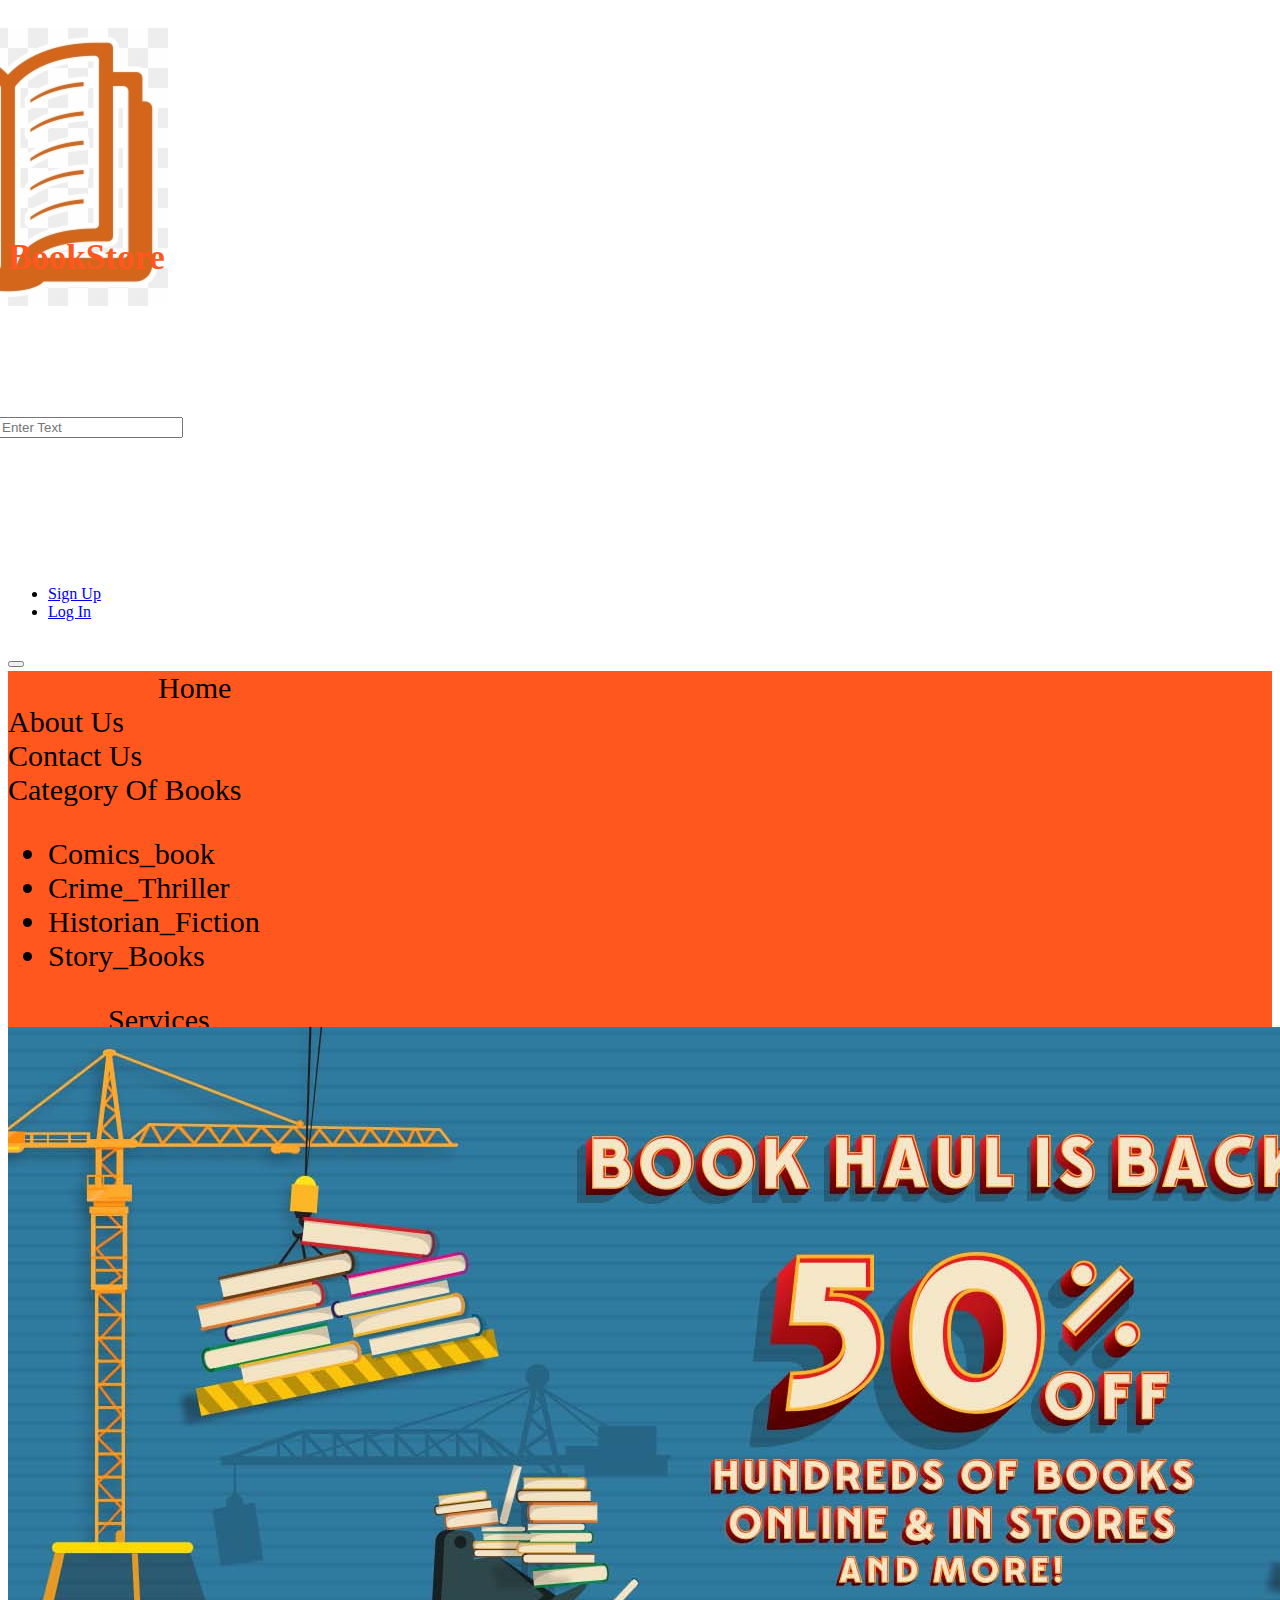
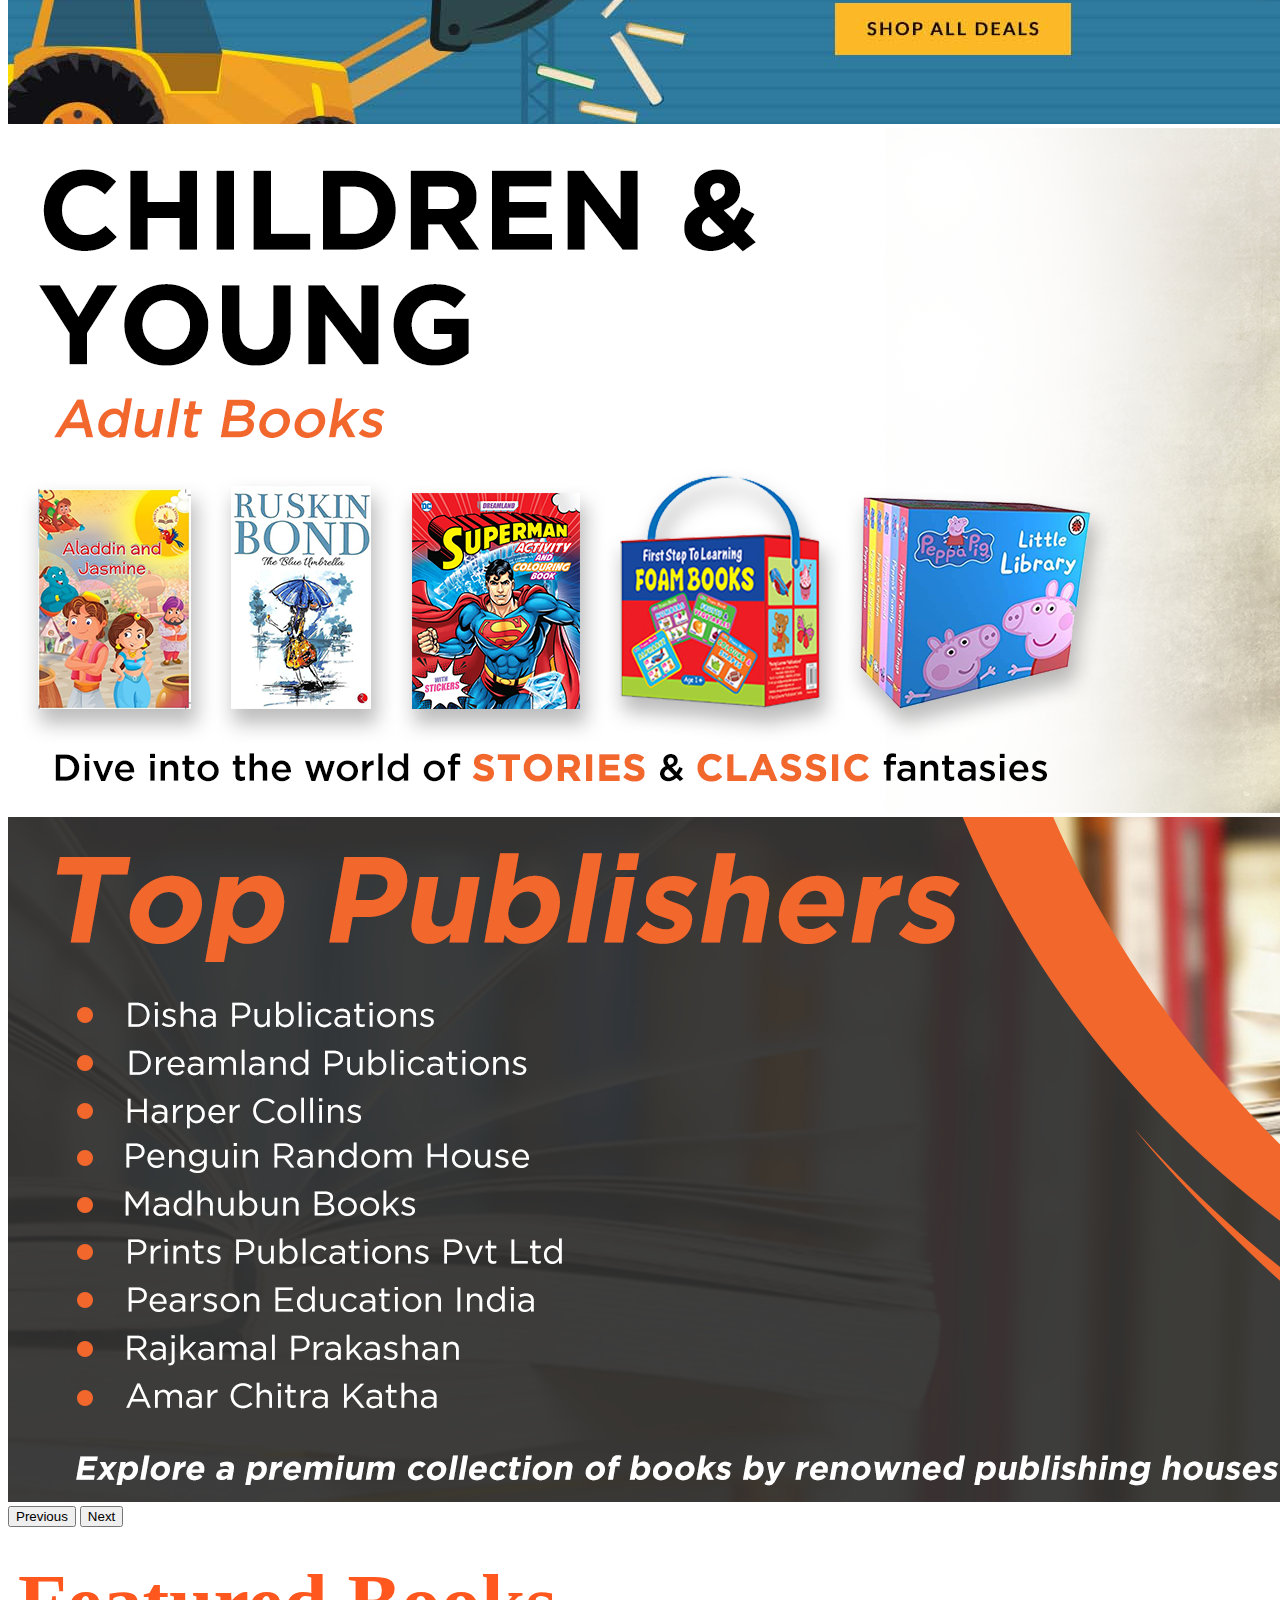
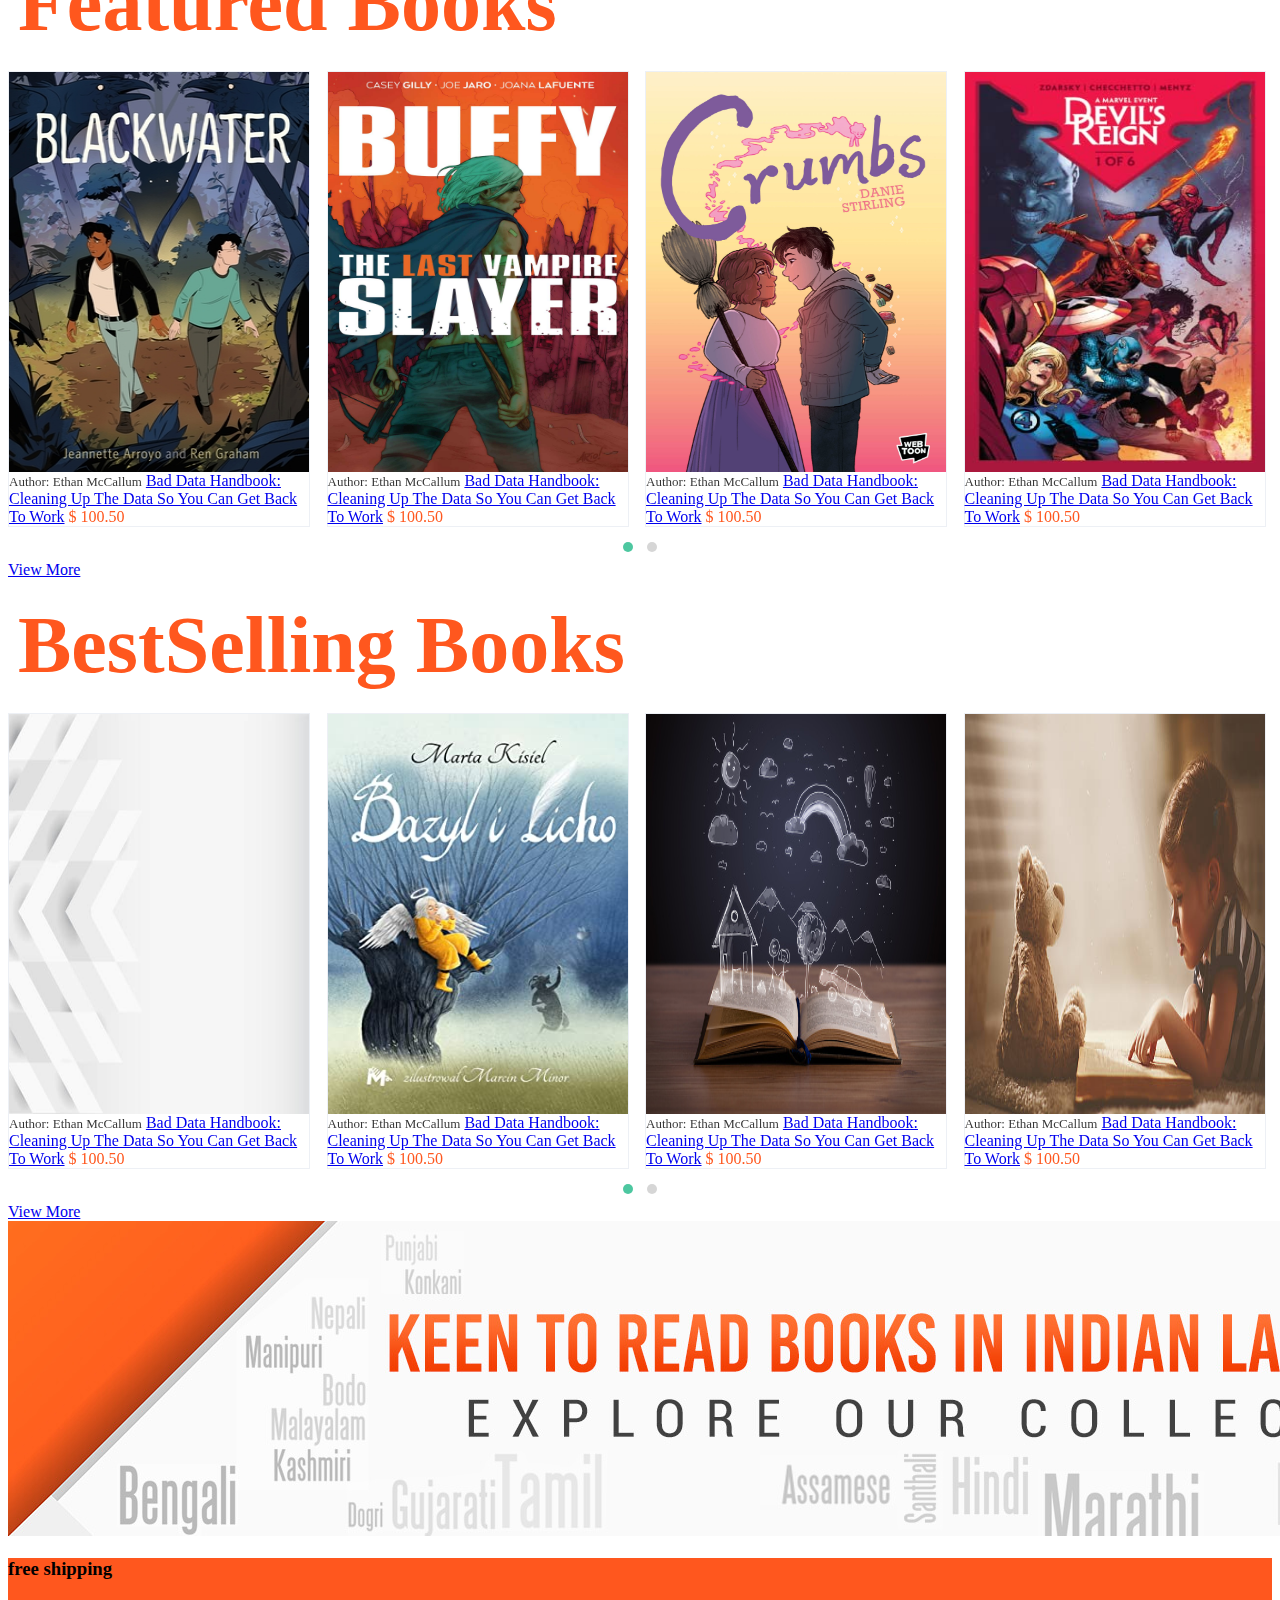
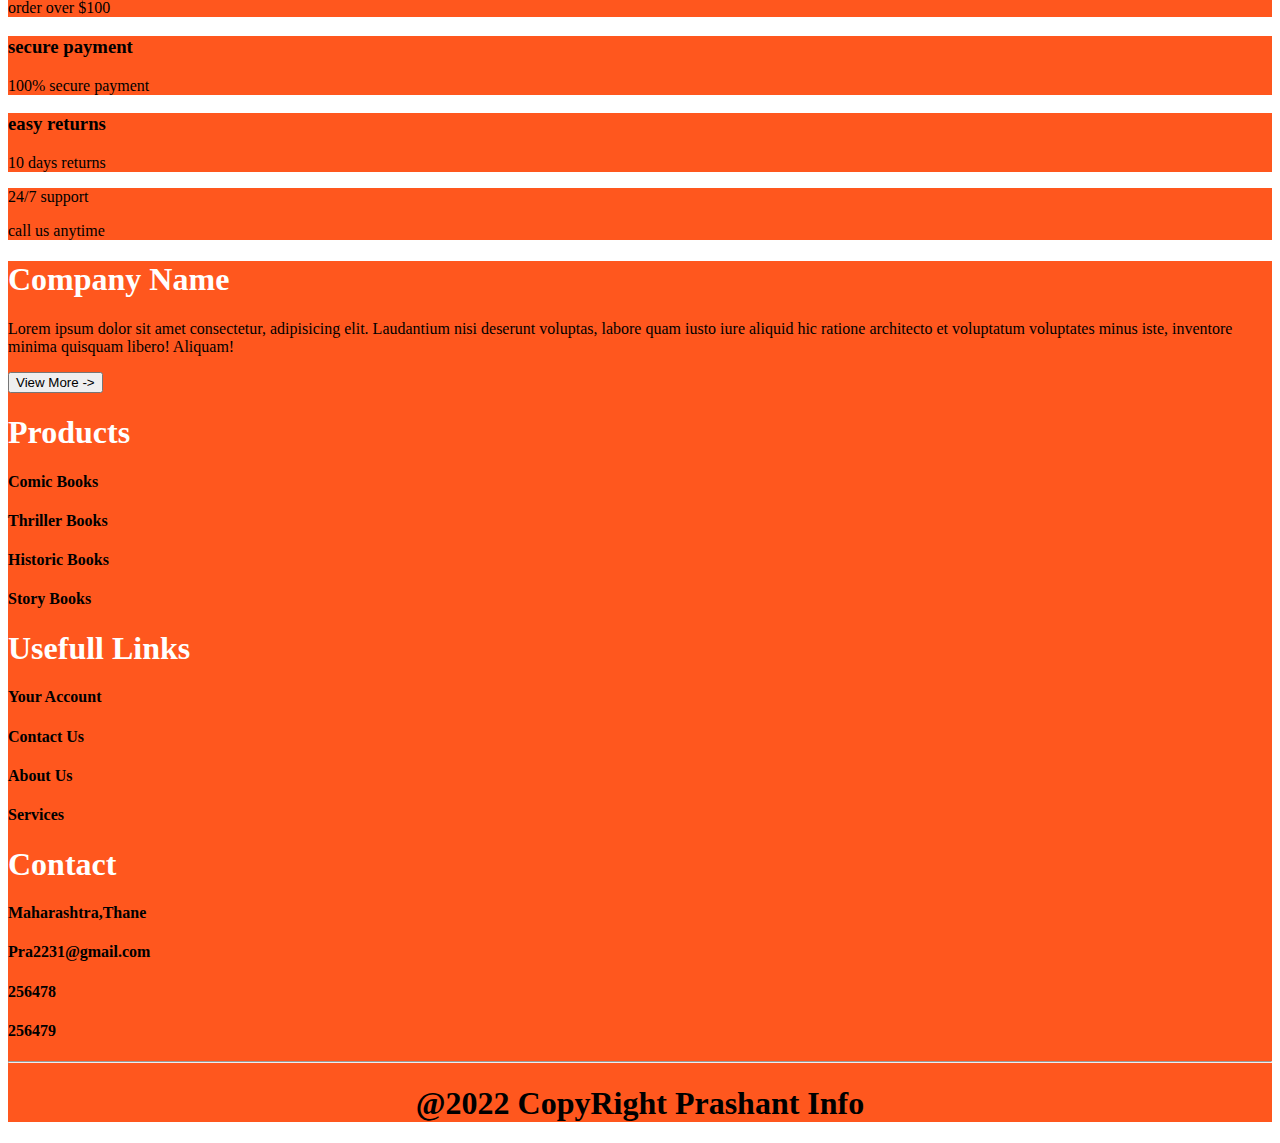
==== commit 768ce669: "new" ====
--- a/index.html
+++ b/index.html
@@ -29,7 +29,7 @@
                             <h1>BookStore</h1>
                         </a>
                     </div>
-                    <div class="col-sm-12 col-md-7 order-3 order-md-2 pt-4"> <input type="text"
+                    <div class="col-sm-12 col-md-7 order-3 order-md-2 pt-4"> <input type="text" placeholder="Enter Text"
                             class="form-control frm1" id="inpt" onkeyup="myinput()">
                     </div>
                     <div class="col-sm-6 col-6  col-md-2 order-2 order-md-3 text-center fs-1 pt-3 ">
@@ -44,6 +44,7 @@
                                 </li>
                                 <li><a class="dropdown-item" href="login.html">Log In</a>
                                 </li>
+                            
                             </ul>
                         </div>
                     </div>
@@ -81,7 +82,7 @@
                                     <li><a class="dropdown-item"
                                             href="category.html?category=historian_fiction">Historian_Fiction</a></li>
                                     <li><a class="dropdown-item"
-                                            href="category.html?category=story_books">Story_Books</a></li>
+                                            href="category.html">Story_Books</a></li>
                                 </ul>
                             </div>
                         </div>
@@ -124,22 +125,22 @@
                 <h1 class="text-center"><span class="border p-2 fav1"> Featured Books</span></h1>
             </div>
             <div class="row g-4 my-5 mx-auto owl-carousel owl-theme">
-                <div class="col product-item mx-auto">
-                    <div class="product-img">
-                        <a href="pagr.html"><img src="assets/img/img/Comics_book/Blackwater.jpg" alt=""
-                                class="img-fluid d-block mx-auto"></a>
-                        <div class="row btns w-100 mx-auto text-center">
-                            <button type="button" class="col-6 py-2">
-                                <i class="fa fa-cart-plus"></i> Add to Cart
-                            </button>
-                            <button type="button" class="col-6 py-2">
-                                <i class="fa fa-binoculars"></i> View
-                            </button>
-                        </div>
-                    </div>
-
-                    <div class="product-info p-3">
-                        <span class="product-type">Author: Ethan McCallum</span>
+                <div class="col product-item mx-auto" id="item1">
+                    <div class="product-img">
+                        <a href="category.html?category=comics_book"><img src="assets/img/img/Comics_book/Blackwater.jpg" alt=""
+                                class="img-fluid d-block mx-auto"></a>
+                        <div class="row btns w-100 mx-auto text-center " id="cart">
+                            <button type="button" class="col-6 py-2" onclick="addcart(item1)">
+                                <i class="fa fa-cart-plus" ></i> Add to Cart
+                            </button>
+                            <button type="button" class="col-6 py-2">
+                                <i class="fa fa-binoculars"></i> View
+                            </button>
+                        </div>
+                    </div>
+
+                    <div class="product-info p-3">
+                        <span class="product-type title">Author: Ethan McCallum</span>
                         <a href="#" class="d-block text-dark text-decoration-none py-2 product-name">Bad Data Handbook:
                             Cleaning Up The Data So You Can Get Back To Work</a>
                         <span class="product-price">$ 100.50</span>
@@ -148,13 +149,13 @@
                 </div>
                 <div class="col product-item mx-auto">
                     <div class="product-img">
-                        <a href="pagr.html"><img src="assets/img/img/Comics_book/Buffy the Last Vampire Slayer.jpg"
+                        <a href="category.html?category=comics_book"><img src="assets/img/img/Comics_book/Buffy the Last Vampire Slayer.jpg"
                                 alt="" class="img-fluid d-block mx-auto"></a>
                         <span class="heart-icon">
                             <i class="far fa-heart"></i>
                         </span>
                         <div class="row btns w-100 mx-auto text-center">
-                            <button type="button" class="col-6 py-2">
+                            <button type="button" class="col-6 py-2" onclick="addcart(item1)">
                                 <i class="fa fa-cart-plus"></i> Add to Cart
                             </button>
                             <button type="button" class="col-6 py-2">
@@ -174,143 +175,143 @@
                 </div>
                 <div class="col product-item mx-auto">
                     <div class="product-img">
-                        <a href="pagr.html"><img src="assets/img/img/Comics_book/Crumbs.jpg" alt=""
-                                class="img-fluid d-block mx-auto"></a>
-                        <span class="heart-icon">
-                            <i class="far fa-heart"></i>
-                        </span>
-                        <div class="row btns w-100 mx-auto text-center">
-                            <button type="button" class="col-6 py-2">
-                                <i class="fa fa-cart-plus"></i> Add to Cart
-                            </button>
-                            <button type="button" class="col-6 py-2">
-                                <i class="fa fa-binoculars"></i> View
-                            </button>
-                        </div>
-                    </div>
-
-                    <div class="product-info p-3">
-                        <span class="product-type">Author: Ethan McCallum</span>
-                        <a href="#" class="d-block text-dark text-decoration-none py-2 product-name">Bad Data Handbook:
-                            Cleaning Up
-                            The Data So You Can Get Back To Work</a>
-                        <span class="product-price">$ 100.50</span>
-
-                    </div>
-                </div>
-                <div class="col product-item mx-auto">
-                    <div class="product-img">
-                        <a href="pagr.html"><img src="assets/img/img/Comics_book/Devil's Reign A Marvel Event.jpg"
+                        <a href="category.html?category=comics_book"><img src="assets/img/img/Comics_book/Crumbs.jpg" alt=""
+                                class="img-fluid d-block mx-auto"></a>
+                        <span class="heart-icon">
+                            <i class="far fa-heart"></i>
+                        </span>
+                        <div class="row btns w-100 mx-auto text-center" onclick="addcart(item1)">
+                            <button type="button" class="col-6 py-2">
+                                <i class="fa fa-cart-plus"></i> Add to Cart
+                            </button>
+                            <button type="button" class="col-6 py-2">
+                                <i class="fa fa-binoculars"></i> View
+                            </button>
+                        </div>
+                    </div>
+
+                    <div class="product-info p-3">
+                        <span class="product-type">Author: Ethan McCallum</span>
+                        <a href="#" class="d-block text-dark text-decoration-none py-2 product-name">Bad Data Handbook:
+                            Cleaning Up
+                            The Data So You Can Get Back To Work</a>
+                        <span class="product-price">$ 100.50</span>
+
+                    </div>
+                </div>
+                <div class="col product-item mx-auto">
+                    <div class="product-img">
+                        <a href="category.html?category=comics_book"><img src="assets/img/img/Comics_book/Devil's Reign A Marvel Event.jpg"
                                 alt="" class="img-fluid d-block mx-auto"></a>
                         <span class="heart-icon">
                             <i class="far fa-heart"></i>
                         </span>
                         <div class="row btns w-100 mx-auto text-center">
-                            <button type="button" class="col-6 py-2">
-                                <i class="fa fa-cart-plus"></i> Add to Cart
-                            </button>
-                            <button type="button" class="col-6 py-2">
-                                <i class="fa fa-binoculars"></i> View
-                            </button>
-                        </div>
-                    </div>
-
-                    <div class="product-info p-3">
-                        <span class="product-type">Author: Ethan McCallum</span>
-                        <a href="#" class="d-block text-dark text-decoration-none py-2 product-name">Bad Data Handbook:
-                            Cleaning Up
-                            The Data So You Can Get Back To Work</a>
-                        <span class="product-price">$ 100.50</span>
-
-                    </div>
-                </div>
-                <div class="col product-item mx-auto">
-                    <div class="product-img">
-                        <a href="pagr.html"><img src="assets/img/img/Comics_book/Injustice Year Zero.jpg" alt=""
-                                class="img-fluid d-block mx-auto"></a>
-                        <span class="heart-icon">
-                            <i class="far fa-heart"></i>
-                        </span>
-                        <div class="row btns w-100 mx-auto text-center">
-                            <button type="button" class="col-6 py-2">
-                                <i class="fa fa-cart-plus"></i> Add to Cart
-                            </button>
-                            <button type="button" class="col-6 py-2">
-                                <i class="fa fa-binoculars"></i> View
-                            </button>
-                        </div>
-                    </div>
-
-                    <div class="product-info p-3">
-                        <span class="product-type">Author: Ethan McCallum</span>
-                        <a href="#" class="d-block text-dark text-decoration-none py-2 product-name">Bad Data Handbook:
-                            Cleaning Up
-                            The Data So You Can Get Back To Work</a>
-                        <span class="product-price">$ 100.50</span>
-
-                    </div>
-                </div>
-                <div class="col product-item mx-auto">
-                    <div class="product-img">
-                        <a href="pagr.html"><img src="assets/img/img/Comics_book/Saga.jpg" alt=""
-                                class="img-fluid d-block mx-auto"></a>
-                        <span class="heart-icon">
-                            <i class="far fa-heart"></i>
-                        </span>
-                        <div class="row btns w-100 mx-auto text-center">
-                            <button type="button" class="col-6 py-2">
-                                <i class="fa fa-cart-plus"></i> Add to Cart
-                            </button>
-                            <button type="button" class="col-6 py-2">
-                                <i class="fa fa-binoculars"></i> View
-                            </button>
-                        </div>
-                    </div>
-
-                    <div class="product-info p-3">
-                        <span class="product-type">Author: Ethan McCallum</span>
-                        <a href="#" class="d-block text-dark text-decoration-none py-2 product-name">Bad Data Handbook:
-                            Cleaning Up
-                            The Data So You Can Get Back To Work</a>
-                        <span class="product-price">$ 100.50</span>
-                    </div>
-                </div>
-                <div class="col product-item mx-auto">
-                    <div class="product-img">
-                        <a href="pagr.html"><img src="assets/img/img/Comics_book/Supergirl Woman of Tomorrow.jpg" alt=""
-                                class="img-fluid d-block mx-auto"></a>
-                        <span class="heart-icon">
-                            <i class="far fa-heart"></i>
-                        </span>
-                        <div class="row btns w-100 mx-auto text-center">
-                            <button type="button" class="col-6 py-2">
-                                <i class="fa fa-cart-plus"></i> Add to Cart
-                            </button>
-                            <button type="button" class="col-6 py-2">
-                                <i class="fa fa-binoculars"></i> View
-                            </button>
-                        </div>
-                    </div>
-
-                    <div class="product-info p-3">
-                        <span class="product-type">Author: Ethan McCallum</span>
-                        <a href="#" class="d-block text-dark text-decoration-none py-2 product-name">Bad Data Handbook:
-                            Cleaning Up
-                            The Data So You Can Get Back To Work</a>
-                        <span class="product-price">$ 100.50</span>
-
-                    </div>
-                </div>
-                <div class="col product-item mx-auto">
-                    <div class="product-img">
-                        <a href="pagr.html"> <img
+                            <button type="button" class="col-6 py-2" onclick="addcart(item1)">
+                                <i class="fa fa-cart-plus"></i> Add to Cart
+                            </button>
+                            <button type="button" class="col-6 py-2">
+                                <i class="fa fa-binoculars"></i> View
+                            </button>
+                        </div>
+                    </div>
+
+                    <div class="product-info p-3">
+                        <span class="product-type">Author: Ethan McCallum</span>
+                        <a href="#" class="d-block text-dark text-decoration-none py-2 product-name">Bad Data Handbook:
+                            Cleaning Up
+                            The Data So You Can Get Back To Work</a>
+                        <span class="product-price">$ 100.50</span>
+
+                    </div>
+                </div>
+                <div class="col product-item mx-auto">
+                    <div class="product-img">
+                        <a href="category.html?category=comics_book"><img src="assets/img/img/Comics_book/Injustice Year Zero.jpg" alt=""
+                                class="img-fluid d-block mx-auto"></a>
+                        <span class="heart-icon">
+                            <i class="far fa-heart"></i>
+                        </span>
+                        <div class="row btns w-100 mx-auto text-center" onclick="addcart(item1)">
+                            <button type="button" class="col-6 py-2">
+                                <i class="fa fa-cart-plus"></i> Add to Cart
+                            </button>
+                            <button type="button" class="col-6 py-2">
+                                <i class="fa fa-binoculars"></i> View
+                            </button>
+                        </div>
+                    </div>
+
+                    <div class="product-info p-3">
+                        <span class="product-type">Author: Ethan McCallum</span>
+                        <a href="#" class="d-block text-dark text-decoration-none py-2 product-name">Bad Data Handbook:
+                            Cleaning Up
+                            The Data So You Can Get Back To Work</a>
+                        <span class="product-price">$ 100.50</span>
+
+                    </div>
+                </div>
+                <div class="col product-item mx-auto">
+                    <div class="product-img">
+                        <a href="category.html?category=comics_book"><img src="assets/img/img/Comics_book/Saga.jpg" alt=""
+                                class="img-fluid d-block mx-auto"></a>
+                        <span class="heart-icon">
+                            <i class="far fa-heart"></i>
+                        </span>
+                        <div class="row btns w-100 mx-auto text-center" onclick="addcart(item1)">
+                            <button type="button" class="col-6 py-2">
+                                <i class="fa fa-cart-plus"></i> Add to Cart
+                            </button>
+                            <button type="button" class="col-6 py-2">
+                                <i class="fa fa-binoculars"></i> View
+                            </button>
+                        </div>
+                    </div>
+
+                    <div class="product-info p-3">
+                        <span class="product-type">Author: Ethan McCallum</span>
+                        <a href="#" class="d-block text-dark text-decoration-none py-2 product-name">Bad Data Handbook:
+                            Cleaning Up
+                            The Data So You Can Get Back To Work</a>
+                        <span class="product-price">$ 100.50</span>
+                    </div>
+                </div>
+                <div class="col product-item mx-auto">
+                    <div class="product-img">
+                        <a href="category.html?category=comics_book"><img src="assets/img/img/Comics_book/Supergirl Woman of Tomorrow.jpg" alt=""
+                                class="img-fluid d-block mx-auto"></a>
+                        <span class="heart-icon">
+                            <i class="far fa-heart"></i>
+                        </span>
+                        <div class="row btns w-100 mx-auto text-center" onclick="addcart(item1)">
+                            <button type="button" class="col-6 py-2">
+                                <i class="fa fa-cart-plus"></i> Add to Cart
+                            </button>
+                            <button type="button" class="col-6 py-2">
+                                <i class="fa fa-binoculars"></i> View
+                            </button>
+                        </div>
+                    </div>
+
+                    <div class="product-info p-3">
+                        <span class="product-type">Author: Ethan McCallum</span>
+                        <a href="#" class="d-block text-dark text-decoration-none py-2 product-name">Bad Data Handbook:
+                            Cleaning Up
+                            The Data So You Can Get Back To Work</a>
+                        <span class="product-price">$ 100.50</span>
+
+                    </div>
+                </div>
+                <div class="col product-item mx-auto">
+                    <div class="product-img">
+                        <a href="category.html?category=comics_book"> <img
                                 src="assets/img/img/Comics_book/Star Wars The High Republic Adventures, Vol. 2.jpg"
                                 alt="" class="img-fluid d-block mx-auto"></a>
                         <span class="heart-icon">
                             <i class="far fa-heart"></i>
                         </span>
                         <div class="row btns w-100 mx-auto text-center">
-                            <button type="button" class="col-6 py-2">
+                            <button type="button" class="col-6 py-2" onclick="addcart(item1)">
                                 <i class="fa fa-cart-plus"></i> Add to Cart
                             </button>
                             <button type="button" class="col-6 py-2">
@@ -343,7 +344,7 @@
             <div class="row g-4 my-5 mx-auto owl-carousel owl-theme">
                 <div class="col product-item mx-auto">
                     <div class="product-img">
-                        <a href="pagr.html"><img src="assets/img/img/story_books/1.jpg" alt=""
+                        <a href="category.html"><img src="assets/img/img/story_books/1.jpg" alt=""
                                 class="img-fluid d-block mx-auto"></a>
                         <div class="row btns w-100 mx-auto text-center">
                             <button type="button" class="col-6 py-2">
@@ -365,7 +366,7 @@
                 </div>
                 <div class="col product-item mx-auto">
                     <div class="product-img">
-                        <a href="pagr.html"><img src="assets/img/img/story_books/Bazyl i Licho.jpg" alt=""
+                        <a href="category.html"><img src="assets/img/img/story_books/Bazyl i Licho.jpg" alt=""
                                 class="img-fluid d-block mx-auto"></a>
                         <span class="heart-icon">
                             <i class="far fa-heart"></i>
@@ -391,136 +392,136 @@
                 </div>
                 <div class="col product-item mx-auto">
                     <div class="product-img">
-                        <a href="pagr.html"><img src="assets/img/img/story_books/c-1.jpg" alt=""
-                                class="img-fluid d-block mx-auto"></a>
-                        <span class="heart-icon">
-                            <i class="far fa-heart"></i>
-                        </span>
-                        <div class="row btns w-100 mx-auto text-center">
-                            <button type="button" class="col-6 py-2">
-                                <i class="fa fa-cart-plus"></i> Add to Cart
-                            </button>
-                            <button type="button" class="col-6 py-2">
-                                <i class="fa fa-binoculars"></i> View
-                            </button>
-                        </div>
-                    </div>
-
-                    <div class="product-info p-3">
-                        <span class="product-type">Author: Ethan McCallum</span>
-                        <a href="#" class="d-block text-dark text-decoration-none py-2 product-name">Bad Data Handbook:
-                            Cleaning Up
-                            The Data So You Can Get Back To Work</a>
-                        <span class="product-price">$ 100.50</span>
-
-                    </div>
-                </div>
-                <div class="col product-item mx-auto">
-                    <div class="product-img">
-                        <a href="pagr.html"><img src="assets/img/img/story_books/c-2.jpg" alt=""
-                                class="img-fluid d-block mx-auto"></a>
-                        <span class="heart-icon">
-                            <i class="far fa-heart"></i>
-                        </span>
-                        <div class="row btns w-100 mx-auto text-center">
-                            <button type="button" class="col-6 py-2">
-                                <i class="fa fa-cart-plus"></i> Add to Cart
-                            </button>
-                            <button type="button" class="col-6 py-2">
-                                <i class="fa fa-binoculars"></i> View
-                            </button>
-                        </div>
-                    </div>
-
-                    <div class="product-info p-3">
-                        <span class="product-type">Author: Ethan McCallum</span>
-                        <a href="#" class="d-block text-dark text-decoration-none py-2 product-name">Bad Data Handbook:
-                            Cleaning Up
-                            The Data So You Can Get Back To Work</a>
-                        <span class="product-price">$ 100.50</span>
-
-                    </div>
-                </div>
-                <div class="col product-item mx-auto">
-                    <div class="product-img">
-                        <a href="pagr.html"><img src="assets/img/img/story_books/c-3.jpg" alt=""
-                                class="img-fluid d-block mx-auto"></a>
-                        <span class="heart-icon">
-                            <i class="far fa-heart"></i>
-                        </span>
-                        <div class="row btns w-100 mx-auto text-center">
-                            <button type="button" class="col-6 py-2">
-                                <i class="fa fa-cart-plus"></i> Add to Cart
-                            </button>
-                            <button type="button" class="col-6 py-2">
-                                <i class="fa fa-binoculars"></i> View
-                            </button>
-                        </div>
-                    </div>
-
-                    <div class="product-info p-3">
-                        <span class="product-type">Author: Ethan McCallum</span>
-                        <a href="#" class="d-block text-dark text-decoration-none py-2 product-name">Bad Data Handbook:
-                            Cleaning Up
-                            The Data So You Can Get Back To Work</a>
-                        <span class="product-price">$ 100.50</span>
-
-                    </div>
-                </div>
-                <div class="col product-item mx-auto">
-                    <div class="product-img">
-                        <a href="pagr.html"><img src="assets/img/img/story_books/Escape from Hat.jpg" alt=""
-                                class="img-fluid d-block mx-auto"></a>
-                        <span class="heart-icon">
-                            <i class="far fa-heart"></i>
-                        </span>
-                        <div class="row btns w-100 mx-auto text-center">
-                            <button type="button" class="col-6 py-2">
-                                <i class="fa fa-cart-plus"></i> Add to Cart
-                            </button>
-                            <button type="button" class="col-6 py-2">
-                                <i class="fa fa-binoculars"></i> View
-                            </button>
-                        </div>
-                    </div>
-
-                    <div class="product-info p-3">
-                        <span class="product-type">Author: Ethan McCallum</span>
-                        <a href="#" class="d-block text-dark text-decoration-none py-2 product-name">Bad Data Handbook:
-                            Cleaning Up
-                            The Data So You Can Get Back To Work</a>
-                        <span class="product-price">$ 100.50</span>
-                    </div>
-                </div>
-                <div class="col product-item mx-auto">
-                    <div class="product-img">
-                        <a href="pagr.html"><img src="assets/img/img/story_books/Two Dogs.jpg" alt=""
-                                class="img-fluid d-block mx-auto"></a>
-                        <span class="heart-icon">
-                            <i class="far fa-heart"></i>
-                        </span>
-                        <div class="row btns w-100 mx-auto text-center">
-                            <button type="button" class="col-6 py-2">
-                                <i class="fa fa-cart-plus"></i> Add to Cart
-                            </button>
-                            <button type="button" class="col-6 py-2">
-                                <i class="fa fa-binoculars"></i> View
-                            </button>
-                        </div>
-                    </div>
-
-                    <div class="product-info p-3">
-                        <span class="product-type">Author: Ethan McCallum</span>
-                        <a href="#" class="d-block text-dark text-decoration-none py-2 product-name">Bad Data Handbook:
-                            Cleaning Up
-                            The Data So You Can Get Back To Work</a>
-                        <span class="product-price">$ 100.50</span>
-
-                    </div>
-                </div>
-                <div class="col product-item mx-auto">
-                    <div class="product-img">
-                        <a href="pagr.html"> <img src="assets/img/img/story_books/J.R. Silver Writes Her World.jpg"
+                        <a href="category.html"><img src="assets/img/img/story_books/c-1.jpg" alt=""
+                                class="img-fluid d-block mx-auto"></a>
+                        <span class="heart-icon">
+                            <i class="far fa-heart"></i>
+                        </span>
+                        <div class="row btns w-100 mx-auto text-center">
+                            <button type="button" class="col-6 py-2">
+                                <i class="fa fa-cart-plus"></i> Add to Cart
+                            </button>
+                            <button type="button" class="col-6 py-2">
+                                <i class="fa fa-binoculars"></i> View
+                            </button>
+                        </div>
+                    </div>
+
+                    <div class="product-info p-3">
+                        <span class="product-type">Author: Ethan McCallum</span>
+                        <a href="#" class="d-block text-dark text-decoration-none py-2 product-name">Bad Data Handbook:
+                            Cleaning Up
+                            The Data So You Can Get Back To Work</a>
+                        <span class="product-price">$ 100.50</span>
+
+                    </div>
+                </div>
+                <div class="col product-item mx-auto">
+                    <div class="product-img">
+                        <a href="category.html"><img src="assets/img/img/story_books/c-2.jpg" alt=""
+                                class="img-fluid d-block mx-auto"></a>
+                        <span class="heart-icon">
+                            <i class="far fa-heart"></i>
+                        </span>
+                        <div class="row btns w-100 mx-auto text-center">
+                            <button type="button" class="col-6 py-2">
+                                <i class="fa fa-cart-plus"></i> Add to Cart
+                            </button>
+                            <button type="button" class="col-6 py-2">
+                                <i class="fa fa-binoculars"></i> View
+                            </button>
+                        </div>
+                    </div>
+
+                    <div class="product-info p-3">
+                        <span class="product-type">Author: Ethan McCallum</span>
+                        <a href="#" class="d-block text-dark text-decoration-none py-2 product-name">Bad Data Handbook:
+                            Cleaning Up
+                            The Data So You Can Get Back To Work</a>
+                        <span class="product-price">$ 100.50</span>
+
+                    </div>
+                </div>
+                <div class="col product-item mx-auto">
+                    <div class="product-img">
+                        <a href="category.html"><img src="assets/img/img/story_books/c-3.jpg" alt=""
+                                class="img-fluid d-block mx-auto"></a>
+                        <span class="heart-icon">
+                            <i class="far fa-heart"></i>
+                        </span>
+                        <div class="row btns w-100 mx-auto text-center">
+                            <button type="button" class="col-6 py-2">
+                                <i class="fa fa-cart-plus"></i> Add to Cart
+                            </button>
+                            <button type="button" class="col-6 py-2">
+                                <i class="fa fa-binoculars"></i> View
+                            </button>
+                        </div>
+                    </div>
+
+                    <div class="product-info p-3">
+                        <span class="product-type">Author: Ethan McCallum</span>
+                        <a href="#" class="d-block text-dark text-decoration-none py-2 product-name">Bad Data Handbook:
+                            Cleaning Up
+                            The Data So You Can Get Back To Work</a>
+                        <span class="product-price">$ 100.50</span>
+
+                    </div>
+                </div>
+                <div class="col product-item mx-auto">
+                    <div class="product-img">
+                        <a href="category.html"><img src="assets/img/img/story_books/Escape from Hat.jpg" alt=""
+                                class="img-fluid d-block mx-auto"></a>
+                        <span class="heart-icon">
+                            <i class="far fa-heart"></i>
+                        </span>
+                        <div class="row btns w-100 mx-auto text-center">
+                            <button type="button" class="col-6 py-2">
+                                <i class="fa fa-cart-plus"></i> Add to Cart
+                            </button>
+                            <button type="button" class="col-6 py-2">
+                                <i class="fa fa-binoculars"></i> View
+                            </button>
+                        </div>
+                    </div>
+
+                    <div class="product-info p-3">
+                        <span class="product-type">Author: Ethan McCallum</span>
+                        <a href="#" class="d-block text-dark text-decoration-none py-2 product-name">Bad Data Handbook:
+                            Cleaning Up
+                            The Data So You Can Get Back To Work</a>
+                        <span class="product-price">$ 100.50</span>
+                    </div>
+                </div>
+                <div class="col product-item mx-auto">
+                    <div class="product-img">
+                        <a href="category.html"><img src="assets/img/img/story_books/Two Dogs.jpg" alt=""
+                                class="img-fluid d-block mx-auto"></a>
+                        <span class="heart-icon">
+                            <i class="far fa-heart"></i>
+                        </span>
+                        <div class="row btns w-100 mx-auto text-center">
+                            <button type="button" class="col-6 py-2">
+                                <i class="fa fa-cart-plus"></i> Add to Cart
+                            </button>
+                            <button type="button" class="col-6 py-2">
+                                <i class="fa fa-binoculars"></i> View
+                            </button>
+                        </div>
+                    </div>
+
+                    <div class="product-info p-3">
+                        <span class="product-type">Author: Ethan McCallum</span>
+                        <a href="#" class="d-block text-dark text-decoration-none py-2 product-name">Bad Data Handbook:
+                            Cleaning Up
+                            The Data So You Can Get Back To Work</a>
+                        <span class="product-price">$ 100.50</span>
+
+                    </div>
+                </div>
+                <div class="col product-item mx-auto">
+                    <div class="product-img">
+                        <a href="category.html"> <img src="assets/img/img/story_books/J.R. Silver Writes Her World.jpg"
                                 alt="" class="img-fluid d-block mx-auto"></a>
                         <span class="heart-icon">
                             <i class="far fa-heart"></i>
@@ -685,25 +686,30 @@
     <script src="https://cdn.jsdelivr.net/npm/bootstrap@5.0.2/dist/js/bootstrap.bundle.min.js"
         integrity="sha384-MrcW6ZMFYlzcLA8Nl+NtUVF0sA7MsXsP1UyJoMp4YLEuNSfAP+JcXn/tWtIaxVXM" crossorigin="anonymous">
     </script>
+    <script src="assets/js/index.js"></script>
     <script src="assets/js/jquery.min.js"></script>
     <script src="assets/js/owl.carousel.js"></script>
     <script>
-        $('.owl-carousel').owlCarousel({
+        autoplay: false
+        autoplayTimeout: 5000
+        autoplayHoverPause: false
+        var owl = $('.owl-carousel');
+        owl.owlCarousel({
+            items: 4,
             loop: true,
             margin: 10,
-            nav: true,
-            responsive: {
-                0: {
-                    items: 1
-                },
-                600: {
-                    items: 3
-                },
-                1000: {
-                    items: 4
-                }
-            }
+            autoplay: true,
+            autoplayTimeout: 1000,
+            autoplayHoverPause: true
+        });
+        $('.play').on('click', function () {
+            owl.trigger('play.owl.autoplay', [1000])
         })
+        $('.stop').on('click', function () {
+            owl.trigger('stop.owl.autoplay')
+        })
+
+
     </script>
 </body>
 
